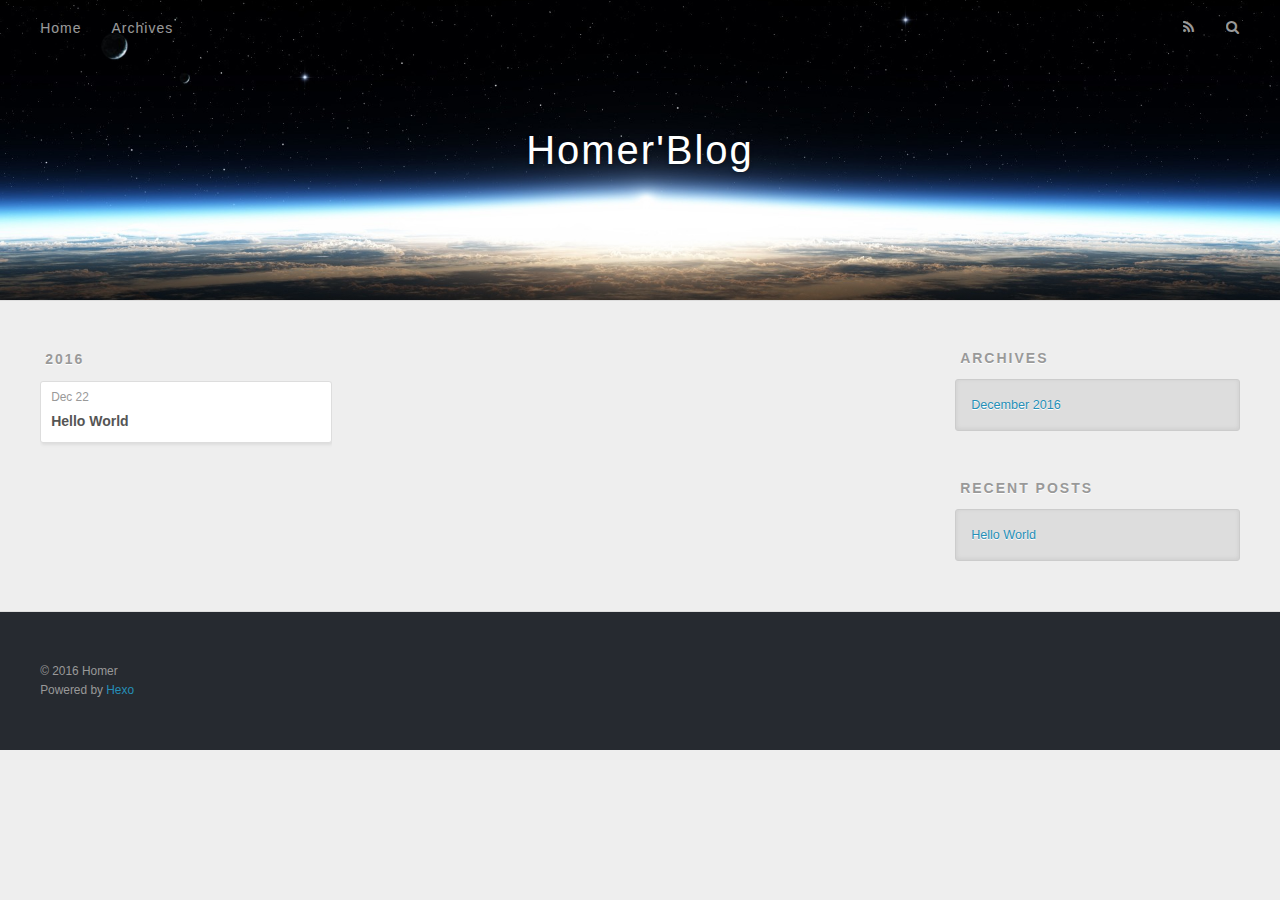
==== archives/index.html @ 0e6e320c "Site updated: 2016-12-22 16:47:36" ====
<!DOCTYPE html>
<html>
<head>
  <meta charset="utf-8">
  
  <title>Archives | Homer&#39;Blog</title>
  <meta name="viewport" content="width=device-width, initial-scale=1, maximum-scale=1">
  <meta property="og:type" content="website">
<meta property="og:title" content="Homer'Blog">
<meta property="og:url" content="http://yoursite.com/archives/index.html">
<meta property="og:site_name" content="Homer'Blog">
<meta name="twitter:card" content="summary">
<meta name="twitter:title" content="Homer'Blog">
  
    <link rel="alternate" href="/atom.xml" title="Homer&#39;Blog" type="application/atom+xml">
  
  
    <link rel="icon" href="/favicon.png">
  
  
    <link href="//fonts.googleapis.com/css?family=Source+Code+Pro" rel="stylesheet" type="text/css">
  
  <link rel="stylesheet" href="/css/style.css">
  

</head>

<body>
  <div id="container">
    <div id="wrap">
      <header id="header">
  <div id="banner"></div>
  <div id="header-outer" class="outer">
    <div id="header-title" class="inner">
      <h1 id="logo-wrap">
        <a href="/" id="logo">Homer&#39;Blog</a>
      </h1>
      
    </div>
    <div id="header-inner" class="inner">
      <nav id="main-nav">
        <a id="main-nav-toggle" class="nav-icon"></a>
        
          <a class="main-nav-link" href="/">Home</a>
        
          <a class="main-nav-link" href="/archives">Archives</a>
        
      </nav>
      <nav id="sub-nav">
        
          <a id="nav-rss-link" class="nav-icon" href="/atom.xml" title="RSS Feed"></a>
        
        <a id="nav-search-btn" class="nav-icon" title="Search"></a>
      </nav>
      <div id="search-form-wrap">
        <form action="//google.com/search" method="get" accept-charset="UTF-8" class="search-form"><input type="search" name="q" results="0" class="search-form-input" placeholder="Search"><button type="submit" class="search-form-submit">&#xF002;</button><input type="hidden" name="sitesearch" value="http://yoursite.com"></form>
      </div>
    </div>
  </div>
</header>
      <div class="outer">
        <section id="main">
  
  
    
    
      
      
      <section class="archives-wrap">
        <div class="archive-year-wrap">
          <a href="/archives/2016" class="archive-year">2016</a>
        </div>
        <div class="archives">
    
    <article class="archive-article archive-type-post">
  <div class="archive-article-inner">
    <header class="archive-article-header">
      <a href="/2016/12/22/hello-world/" class="archive-article-date">
  <time datetime="2016-12-22T08:40:36.064Z" itemprop="datePublished">Dec 22</time>
</a>
      
  
    <h1 itemprop="name">
      <a class="archive-article-title" href="/2016/12/22/hello-world/">Hello World</a>
    </h1>
  

    </header>
  </div>
</article>
  
  
    </div></section>
  

</section>
        
          <aside id="sidebar">
  
    

  
    

  
    
  
    
  <div class="widget-wrap">
    <h3 class="widget-title">Archives</h3>
    <div class="widget">
      <ul class="archive-list"><li class="archive-list-item"><a class="archive-list-link" href="/archives/2016/12/">December 2016</a></li></ul>
    </div>
  </div>


  
    
  <div class="widget-wrap">
    <h3 class="widget-title">Recent Posts</h3>
    <div class="widget">
      <ul>
        
          <li>
            <a href="/2016/12/22/hello-world/">Hello World</a>
          </li>
        
      </ul>
    </div>
  </div>

  
</aside>
        
      </div>
      <footer id="footer">
  
  <div class="outer">
    <div id="footer-info" class="inner">
      &copy; 2016 Homer<br>
      Powered by <a href="http://hexo.io/" target="_blank">Hexo</a>
    </div>
  </div>
</footer>
    </div>
    <nav id="mobile-nav">
  
    <a href="/" class="mobile-nav-link">Home</a>
  
    <a href="/archives" class="mobile-nav-link">Archives</a>
  
</nav>
    

<script src="//ajax.googleapis.com/ajax/libs/jquery/2.0.3/jquery.min.js"></script>


  <link rel="stylesheet" href="/fancybox/jquery.fancybox.css">
  <script src="/fancybox/jquery.fancybox.pack.js"></script>


<script src="/js/script.js"></script>

  </div>
</body>
</html>
---- css/style.css ----
body {
  width: 100%;
}
body:before,
body:after {
  content: "";
  display: table;
}
body:after {
  clear: both;
}
html,
body,
div,
span,
applet,
object,
iframe,
h1,
h2,
h3,
h4,
h5,
h6,
p,
blockquote,
pre,
a,
abbr,
acronym,
address,
big,
cite,
code,
del,
dfn,
em,
img,
ins,
kbd,
q,
s,
samp,
small,
strike,
strong,
sub,
sup,
tt,
var,
dl,
dt,
dd,
ol,
ul,
li,
fieldset,
form,
label,
legend,
table,
caption,
tbody,
tfoot,
thead,
tr,
th,
td {
  margin: 0;
  padding: 0;
  border: 0;
  outline: 0;
  font-weight: inherit;
  font-style: inherit;
  font-family: inherit;
  font-size: 100%;
  vertical-align: baseline;
}
body {
  line-height: 1;
  color: #000;
  background: #fff;
}
ol,
ul {
  list-style: none;
}
table {
  border-collapse: separate;
  border-spacing: 0;
  vertical-align: middle;
}
caption,
th,
td {
  text-align: left;
  font-weight: normal;
  vertical-align: middle;
}
a img {
  border: none;
}
input,
button {
  margin: 0;
  padding: 0;
}
input::-moz-focus-inner,
button::-moz-focus-inner {
  border: 0;
  padding: 0;
}
@font-face {
  font-family: FontAwesome;
  font-style: normal;
  font-weight: normal;
  src: url("fonts/fontawesome-webfont.eot?v=#4.0.3");
  src: url("fonts/fontawesome-webfont.eot?#iefix&v=#4.0.3") format("embedded-opentype"), url("fonts/fontawesome-webfont.woff?v=#4.0.3") format("woff"), url("fonts/fontawesome-webfont.ttf?v=#4.0.3") format("truetype"), url("fonts/fontawesome-webfont.svg#fontawesomeregular?v=#4.0.3") format("svg");
}
html,
body,
#container {
  height: 100%;
}
body {
  background: #eee;
  font: 14px "Helvetica Neue", Helvetica, Arial, sans-serif;
  -webkit-text-size-adjust: 100%;
}
.outer {
  max-width: 1220px;
  margin: 0 auto;
  padding: 0 20px;
}
.outer:before,
.outer:after {
  content: "";
  display: table;
}
.outer:after {
  clear: both;
}
.inner {
  display: inline;
  float: left;
  width: 98.33333333333333%;
  margin: 0 0.833333333333333%;
}
.left,
.alignleft {
  float: left;
}
.right,
.alignright {
  float: right;
}
.clear {
  clear: both;
}
#container {
  position: relative;
}
.mobile-nav-on {
  overflow: hidden;
}
#wrap {
  height: 100%;
  width: 100%;
  position: absolute;
  top: 0;
  left: 0;
  -webkit-transition: 0.2s ease-out;
  -moz-transition: 0.2s ease-out;
  -ms-transition: 0.2s ease-out;
  transition: 0.2s ease-out;
  z-index: 1;
  background: #eee;
}
.mobile-nav-on #wrap {
  left: 280px;
}
@media screen and (min-width: 768px) {
  #main {
    display: inline;
    float: left;
    width: 73.33333333333333%;
    margin: 0 0.833333333333333%;
  }
}
.article-date,
.article-category-link,
.archive-year,
.widget-title {
  text-decoration: none;
  text-transform: uppercase;
  letter-spacing: 2px;
  color: #999;
  margin-bottom: 1em;
  margin-left: 5px;
  line-height: 1em;
  text-shadow: 0 1px #fff;
  font-weight: bold;
}
.article-inner,
.archive-article-inner {
  background: #fff;
  -webkit-box-shadow: 1px 2px 3px #ddd;
  box-shadow: 1px 2px 3px #ddd;
  border: 1px solid #ddd;
  border-radius: 3px;
}
.article-entry h1,
.widget h1 {
  font-size: 2em;
}
.article-entry h2,
.widget h2 {
  font-size: 1.5em;
}
.article-entry h3,
.widget h3 {
  font-size: 1.3em;
}
.article-entry h4,
.widget h4 {
  font-size: 1.2em;
}
.article-entry h5,
.widget h5 {
  font-size: 1em;
}
.article-entry h6,
.widget h6 {
  font-size: 1em;
  color: #999;
}
.article-entry hr,
.widget hr {
  border: 1px dashed #ddd;
}
.article-entry strong,
.widget strong {
  font-weight: bold;
}
.article-entry em,
.widget em,
.article-entry cite,
.widget cite {
  font-style: italic;
}
.article-entry sup,
.widget sup,
.article-entry sub,
.widget sub {
  font-size: 0.75em;
  line-height: 0;
  position: relative;
  vertical-align: baseline;
}
.article-entry sup,
.widget sup {
  top: -0.5em;
}
.article-entry sub,
.widget sub {
  bottom: -0.2em;
}
.article-entry small,
.widget small {
  font-size: 0.85em;
}
.article-entry acronym,
.widget acronym,
.article-entry abbr,
.widget abbr {
  border-bottom: 1px dotted;
}
.article-entry ul,
.widget ul,
.article-entry ol,
.widget ol,
.article-entry dl,
.widget dl {
  margin: 0 20px;
  line-height: 1.6em;
}
.article-entry ul ul,
.widget ul ul,
.article-entry ol ul,
.widget ol ul,
.article-entry ul ol,
.widget ul ol,
.article-entry ol ol,
.widget ol ol {
  margin-top: 0;
  margin-bottom: 0;
}
.article-entry ul,
.widget ul {
  list-style: disc;
}
.article-entry ol,
.widget ol {
  list-style: decimal;
}
.article-entry dt,
.widget dt {
  font-weight: bold;
}
#header {
  height: 300px;
  position: relative;
  border-bottom: 1px solid #ddd;
}
#header:before,
#header:after {
  content: "";
  position: absolute;
  left: 0;
  right: 0;
  height: 40px;
}
#header:before {
  top: 0;
  background: -webkit-linear-gradient(rgba(0,0,0,0.2), transparent);
  background: -moz-linear-gradient(rgba(0,0,0,0.2), transparent);
  background: -ms-linear-gradient(rgba(0,0,0,0.2), transparent);
  background: linear-gradient(rgba(0,0,0,0.2), transparent);
}
#header:after {
  bottom: 0;
  background: -webkit-linear-gradient(transparent, rgba(0,0,0,0.2));
  background: -moz-linear-gradient(transparent, rgba(0,0,0,0.2));
  background: -ms-linear-gradient(transparent, rgba(0,0,0,0.2));
  background: linear-gradient(transparent, rgba(0,0,0,0.2));
}
#header-outer {
  height: 100%;
  position: relative;
}
#header-inner {
  position: relative;
  overflow: hidden;
}
#banner {
  position: absolute;
  top: 0;
  left: 0;
  width: 100%;
  height: 100%;
  background: url("images/banner.jpg") center #000;
  -webkit-background-size: cover;
  -moz-background-size: cover;
  background-size: cover;
  z-index: -1;
}
#header-title {
  text-align: center;
  height: 40px;
  position: absolute;
  top: 50%;
  left: 0;
  margin-top: -20px;
}
#logo,
#subtitle {
  text-decoration: none;
  color: #fff;
  font-weight: 300;
  text-shadow: 0 1px 4px rgba(0,0,0,0.3);
}
#logo {
  font-size: 40px;
  line-height: 40px;
  letter-spacing: 2px;
}
#subtitle {
  font-size: 16px;
  line-height: 16px;
  letter-spacing: 1px;
}
#subtitle-wrap {
  margin-top: 16px;
}
#main-nav {
  float: left;
  margin-left: -15px;
}
.nav-icon,
.main-nav-link {
  float: left;
  color: #fff;
  opacity: 0.6;
  text-decoration: none;
  text-shadow: 0 1px rgba(0,0,0,0.2);
  -webkit-transition: opacity 0.2s;
  -moz-transition: opacity 0.2s;
  -ms-transition: opacity 0.2s;
  transition: opacity 0.2s;
  display: block;
  padding: 20px 15px;
}
.nav-icon:hover,
.main-nav-link:hover {
  opacity: 1;
}
.nav-icon {
  font-family: FontAwesome;
  text-align: center;
  font-size: 14px;
  width: 14px;
  height: 14px;
  padding: 20px 15px;
  position: relative;
  cursor: pointer;
}
.main-nav-link {
  font-weight: 300;
  letter-spacing: 1px;
}
@media screen and (max-width: 479px) {
  .main-nav-link {
    display: none;
  }
}
#main-nav-toggle {
  display: none;
}
#main-nav-toggle:before {
  content: "\f0c9";
}
@media screen and (max-width: 479px) {
  #main-nav-toggle {
    display: block;
  }
}
#sub-nav {
  float: right;
  margin-right: -15px;
}
#nav-rss-link:before {
  content: "\f09e";
}
#nav-search-btn:before {
  content: "\f002";
}
#search-form-wrap {
  position: absolute;
  top: 15px;
  width: 150px;
  height: 30px;
  right: -150px;
  opacity: 0;
  -webkit-transition: 0.2s ease-out;
  -moz-transition: 0.2s ease-out;
  -ms-transition: 0.2s ease-out;
  transition: 0.2s ease-out;
}
#search-form-wrap.on {
  opacity: 1;
  right: 0;
}
@media screen and (max-width: 479px) {
  #search-form-wrap {
    width: 100%;
    right: -100%;
  }
}
.search-form {
  position: absolute;
  top: 0;
  left: 0;
  right: 0;
  background: #fff;
  padding: 5px 15px;
  border-radius: 15px;
  -webkit-box-shadow: 0 0 10px rgba(0,0,0,0.3);
  box-shadow: 0 0 10px rgba(0,0,0,0.3);
}
.search-form-input {
  border: none;
  background: none;
  color: #555;
  width: 100%;
  font: 13px "Helvetica Neue", Helvetica, Arial, sans-serif;
  outline: none;
}
.search-form-input::-webkit-search-results-decoration,
.search-form-input::-webkit-search-cancel-button {
  -webkit-appearance: none;
}
.search-form-submit {
  position: absolute;
  top: 50%;
  right: 10px;
  margin-top: -7px;
  font: 13px FontAwesome;
  border: none;
  background: none;
  color: #bbb;
  cursor: pointer;
}
.search-form-submit:hover,
.search-form-submit:focus {
  color: #777;
}
.article {
  margin: 50px 0;
}
.article-inner {
  overflow: hidden;
}
.article-meta:before,
.article-meta:after {
  content: "";
  display: table;
}
.article-meta:after {
  clear: both;
}
.article-date {
  float: left;
}
.article-category {
  float: left;
  line-height: 1em;
  color: #ccc;
  text-shadow: 0 1px #fff;
  margin-left: 8px;
}
.article-category:before {
  content: "\2022";
}
.article-category-link {
  margin: 0 12px 1em;
}
.article-header {
  padding: 20px 20px 0;
}
.article-title {
  text-decoration: none;
  font-size: 2em;
  font-weight: bold;
  color: #555;
  line-height: 1.1em;
  -webkit-transition: color 0.2s;
  -moz-transition: color 0.2s;
  -ms-transition: color 0.2s;
  transition: color 0.2s;
}
a.article-title:hover {
  color: #258fb8;
}
.article-entry {
  color: #555;
  padding: 0 20px;
}
.article-entry:before,
.article-entry:after {
  content: "";
  display: table;
}
.article-entry:after {
  clear: both;
}
.article-entry p,
.article-entry table {
  line-height: 1.6em;
  margin: 1.6em 0;
}
.article-entry h1,
.article-entry h2,
.article-entry h3,
.article-entry h4,
.article-entry h5,
.article-entry h6 {
  font-weight: bold;
}
.article-entry h1,
.article-entry h2,
.article-entry h3,
.article-entry h4,
.article-entry h5,
.article-entry h6 {
  line-height: 1.1em;
  margin: 1.1em 0;
}
.article-entry a {
  color: #258fb8;
  text-decoration: none;
}
.article-entry a:hover {
  text-decoration: underline;
}
.article-entry ul,
.article-entry ol,
.article-entry dl {
  margin-top: 1.6em;
  margin-bottom: 1.6em;
}
.article-entry img,
.article-entry video {
  max-width: 100%;
  height: auto;
  display: block;
  margin: auto;
}
.article-entry iframe {
  border: none;
}
.article-entry table {
  width: 100%;
  border-collapse: collapse;
  border-spacing: 0;
}
.article-entry th {
  font-weight: bold;
  border-bottom: 3px solid #ddd;
  padding-bottom: 0.5em;
}
.article-entry td {
  border-bottom: 1px solid #ddd;
  padding: 10px 0;
}
.article-entry blockquote {
  font-family: Georgia, "Times New Roman", serif;
  font-size: 1.4em;
  margin: 1.6em 20px;
  text-align: center;
}
.article-entry blockquote footer {
  font-size: 14px;
  margin: 1.6em 0;
  font-family: "Helvetica Neue", Helvetica, Arial, sans-serif;
}
.article-entry blockquote footer cite:before {
  content: "—";
  padding: 0 0.5em;
}
.article-entry .pullquote {
  text-align: left;
  width: 45%;
  margin: 0;
}
.article-entry .pullquote.left {
  margin-left: 0.5em;
  margin-right: 1em;
}
.article-entry .pullquote.right {
  margin-right: 0.5em;
  margin-left: 1em;
}
.article-entry .caption {
  color: #999;
  display: block;
  font-size: 0.9em;
  margin-top: 0.5em;
  position: relative;
  text-align: center;
}
.article-entry .video-container {
  position: relative;
  padding-top: 56.25%;
  height: 0;
  overflow: hidden;
}
.article-entry .video-container iframe,
.article-entry .video-container object,
.article-entry .video-container embed {
  position: absolute;
  top: 0;
  left: 0;
  width: 100%;
  height: 100%;
  margin-top: 0;
}
.article-more-link a {
  display: inline-block;
  line-height: 1em;
  padding: 6px 15px;
  border-radius: 15px;
  background: #eee;
  color: #999;
  text-shadow: 0 1px #fff;
  text-decoration: none;
}
.article-more-link a:hover {
  background: #258fb8;
  color: #fff;
  text-decoration: none;
  text-shadow: 0 1px #1e7293;
}
.article-footer {
  font-size: 0.85em;
  line-height: 1.6em;
  border-top: 1px solid #ddd;
  padding-top: 1.6em;
  margin: 0 20px 20px;
}
.article-footer:before,
.article-footer:after {
  content: "";
  display: table;
}
.article-footer:after {
  clear: both;
}
.article-footer a {
  color: #999;
  text-decoration: none;
}
.article-footer a:hover {
  color: #555;
}
.article-tag-list-item {
  float: left;
  margin-right: 10px;
}
.article-tag-list-link:before {
  content: "#";
}
.article-comment-link {
  float: right;
}
.article-comment-link:before {
  content: "\f075";
  font-family: FontAwesome;
  padding-right: 8px;
}
.article-share-link {
  cursor: pointer;
  float: right;
  margin-left: 20px;
}
.article-share-link:before {
  content: "\f064";
  font-family: FontAwesome;
  padding-right: 6px;
}
#article-nav {
  position: relative;
}
#article-nav:before,
#article-nav:after {
  content: "";
  display: table;
}
#article-nav:after {
  clear: both;
}
@media screen and (min-width: 768px) {
  #article-nav {
    margin: 50px 0;
  }
  #article-nav:before {
    width: 8px;
    height: 8px;
    position: absolute;
    top: 50%;
    left: 50%;
    margin-top: -4px;
    margin-left: -4px;
    content: "";
    border-radius: 50%;
    background: #ddd;
    -webkit-box-shadow: 0 1px 2px #fff;
    box-shadow: 0 1px 2px #fff;
  }
}
.article-nav-link-wrap {
  text-decoration: none;
  text-shadow: 0 1px #fff;
  color: #999;
  -webkit-box-sizing: border-box;
  -moz-box-sizing: border-box;
  box-sizing: border-box;
  margin-top: 50px;
  text-align: center;
  display: block;
}
.article-nav-link-wrap:hover {
  color: #555;
}
@media screen and (min-width: 768px) {
  .article-nav-link-wrap {
    width: 50%;
    margin-top: 0;
  }
}
@media screen and (min-width: 768px) {
  #article-nav-newer {
    float: left;
    text-align: right;
    padding-right: 20px;
  }
}
@media screen and (min-width: 768px) {
  #article-nav-older {
    float: right;
    text-align: left;
    padding-left: 20px;
  }
}
.article-nav-caption {
  text-transform: uppercase;
  letter-spacing: 2px;
  color: #ddd;
  line-height: 1em;
  font-weight: bold;
}
#article-nav-newer .article-nav-caption {
  margin-right: -2px;
}
.article-nav-title {
  font-size: 0.85em;
  line-height: 1.6em;
  margin-top: 0.5em;
}
.article-share-box {
  position: absolute;
  display: none;
  background: #fff;
  -webkit-box-shadow: 1px 2px 10px rgba(0,0,0,0.2);
  box-shadow: 1px 2px 10px rgba(0,0,0,0.2);
  border-radius: 3px;
  margin-left: -145px;
  overflow: hidden;
  z-index: 1;
}
.article-share-box.on {
  display: block;
}
.article-share-input {
  width: 100%;
  background: none;
  -webkit-box-sizing: border-box;
  -moz-box-sizing: border-box;
  box-sizing: border-box;
  font: 14px "Helvetica Neue", Helvetica, Arial, sans-serif;
  padding: 0 15px;
  color: #555;
  outline: none;
  border: 1px solid #ddd;
  border-radius: 3px 3px 0 0;
  height: 36px;
  line-height: 36px;
}
.article-share-links {
  background: #eee;
}
.article-share-links:before,
.article-share-links:after {
  content: "";
  display: table;
}
.article-share-links:after {
  clear: both;
}
.article-share-twitter,
.article-share-facebook,
.article-share-pinterest,
.article-share-google {
  width: 50px;
  height: 36px;
  display: block;
  float: left;
  position: relative;
  color: #999;
  text-shadow: 0 1px #fff;
}
.article-share-twitter:before,
.article-share-facebook:before,
.article-share-pinterest:before,
.article-share-google:before {
  font-size: 20px;
  font-family: FontAwesome;
  width: 20px;
  height: 20px;
  position: absolute;
  top: 50%;
  left: 50%;
  margin-top: -10px;
  margin-left: -10px;
  text-align: center;
}
.article-share-twitter:hover,
.article-share-facebook:hover,
.article-share-pinterest:hover,
.article-share-google:hover {
  color: #fff;
}
.article-share-twitter:before {
  content: "\f099";
}
.article-share-twitter:hover {
  background: #00aced;
  text-shadow: 0 1px #008abe;
}
.article-share-facebook:before {
  content: "\f09a";
}
.article-share-facebook:hover {
  background: #3b5998;
  text-shadow: 0 1px #2f477a;
}
.article-share-pinterest:before {
  content: "\f0d2";
}
.article-share-pinterest:hover {
  background: #cb2027;
  text-shadow: 0 1px #a21a1f;
}
.article-share-google:before {
  content: "\f0d5";
}
.article-share-google:hover {
  background: #dd4b39;
  text-shadow: 0 1px #be3221;
}
.article-gallery {
  background: #000;
  position: relative;
}
.article-gallery-photos {
  position: relative;
  overflow: hidden;
}
.article-gallery-img {
  display: none;
  max-width: 100%;
}
.article-gallery-img:first-child {
  display: block;
}
.article-gallery-img.loaded {
  position: absolute;
  display: block;
}
.article-gallery-img img {
  display: block;
  max-width: 100%;
  margin: 0 auto;
}
#comments {
  background: #fff;
  -webkit-box-shadow: 1px 2px 3px #ddd;
  box-shadow: 1px 2px 3px #ddd;
  padding: 20px;
  border: 1px solid #ddd;
  border-radius: 3px;
  margin: 50px 0;
}
#comments a {
  color: #258fb8;
}
.archives-wrap {
  margin: 50px 0;
}
.archives:before,
.archives:after {
  content: "";
  display: table;
}
.archives:after {
  clear: both;
}
.archive-year-wrap {
  margin-bottom: 1em;
}
.archives {
  -webkit-column-gap: 10px;
  -moz-column-gap: 10px;
  column-gap: 10px;
}
@media screen and (min-width: 480px) and (max-width: 767px) {
  .archives {
    -webkit-column-count: 2;
    -moz-column-count: 2;
    column-count: 2;
  }
}
@media screen and (min-width: 768px) {
  .archives {
    -webkit-column-count: 3;
    -moz-column-count: 3;
    column-count: 3;
  }
}
.archive-article {
  -webkit-column-break-inside: avoid;
  page-break-inside: avoid;
  overflow: hidden;
  break-inside: avoid-column;
}
.archive-article-inner {
  padding: 10px;
  margin-bottom: 15px;
}
.archive-article-title {
  text-decoration: none;
  font-weight: bold;
  color: #555;
  -webkit-transition: color 0.2s;
  -moz-transition: color 0.2s;
  -ms-transition: color 0.2s;
  transition: color 0.2s;
  line-height: 1.6em;
}
.archive-article-title:hover {
  color: #258fb8;
}
.archive-article-footer {
  margin-top: 1em;
}
.archive-article-date {
  color: #999;
  text-decoration: none;
  font-size: 0.85em;
  line-height: 1em;
  margin-bottom: 0.5em;
  display: block;
}
#page-nav {
  margin: 50px auto;
  background: #fff;
  -webkit-box-shadow: 1px 2px 3px #ddd;
  box-shadow: 1px 2px 3px #ddd;
  border: 1px solid #ddd;
  border-radius: 3px;
  text-align: center;
  color: #999;
  overflow: hidden;
}
#page-nav:before,
#page-nav:after {
  content: "";
  display: table;
}
#page-nav:after {
  clear: both;
}
#page-nav a,
#page-nav span {
  padding: 10px 20px;
  line-height: 1;
  height: 2ex;
}
#page-nav a {
  color: #999;
  text-decoration: none;
}
#page-nav a:hover {
  background: #999;
  color: #fff;
}
#page-nav .prev {
  float: left;
}
#page-nav .next {
  float: right;
}
#page-nav .page-number {
  display: inline-block;
}
@media screen and (max-width: 479px) {
  #page-nav .page-number {
    display: none;
  }
}
#page-nav .current {
  color: #555;
  font-weight: bold;
}
#page-nav .space {
  color: #ddd;
}
#footer {
  background: #262a30;
  padding: 50px 0;
  border-top: 1px solid #ddd;
  color: #999;
}
#footer a {
  color: #258fb8;
  text-decoration: none;
}
#footer a:hover {
  text-decoration: underline;
}
#footer-info {
  line-height: 1.6em;
  font-size: 0.85em;
}
.article-entry pre,
.article-entry .highlight {
  background: #2d2d2d;
  margin: 0 -20px;
  padding: 15px 20px;
  border-style: solid;
  border-color: #ddd;
  border-width: 1px 0;
  overflow: auto;
  color: #ccc;
  line-height: 22.400000000000002px;
}
.article-entry .highlight .gutter pre,
.article-entry .gist .gist-file .gist-data .line-numbers {
  color: #666;
  font-size: 0.85em;
}
.article-entry pre,
.article-entry code {
  font-family: "Source Code Pro", Consolas, Monaco, Menlo, Consolas, monospace;
}
.article-entry code {
  background: #eee;
  text-shadow: 0 1px #fff;
  padding: 0 0.3em;
}
.article-entry pre code {
  background: none;
  text-shadow: none;
  padding: 0;
}
.article-entry .highlight pre {
  border: none;
  margin: 0;
  padding: 0;
}
.article-entry .highlight table {
  margin: 0;
  width: auto;
}
.article-entry .highlight td {
  border: none;
  padding: 0;
}
.article-entry .highlight figcaption {
  font-size: 0.85em;
  color: #999;
  line-height: 1em;
  margin-bottom: 1em;
}
.article-entry .highlight figcaption:before,
.article-entry .highlight figcaption:after {
  content: "";
  display: table;
}
.article-entry .highlight figcaption:after {
  clear: both;
}
.article-entry .highlight figcaption a {
  float: right;
}
.article-entry .highlight .gutter pre {
  text-align: right;
  padding-right: 20px;
}
.article-entry .highlight .line {
  height: 22.400000000000002px;
}
.article-entry .highlight .line.marked {
  background: #515151;
}
.article-entry .gist {
  margin: 0 -20px;
  border-style: solid;
  border-color: #ddd;
  border-width: 1px 0;
  background: #2d2d2d;
  padding: 15px 20px 15px 0;
}
.article-entry .gist .gist-file {
  border: none;
  font-family: "Source Code Pro", Consolas, Monaco, Menlo, Consolas, monospace;
  margin: 0;
}
.article-entry .gist .gist-file .gist-data {
  background: none;
  border: none;
}
.article-entry .gist .gist-file .gist-data .line-numbers {
  background: none;
  border: none;
  padding: 0 20px 0 0;
}
.article-entry .gist .gist-file .gist-data .line-data {
  padding: 0 !important;
}
.article-entry .gist .gist-file .highlight {
  margin: 0;
  padding: 0;
  border: none;
}
.article-entry .gist .gist-file .gist-meta {
  background: #2d2d2d;
  color: #999;
  font: 0.85em "Helvetica Neue", Helvetica, Arial, sans-serif;
  text-shadow: 0 0;
  padding: 0;
  margin-top: 1em;
  margin-left: 20px;
}
.article-entry .gist .gist-file .gist-meta a {
  color: #258fb8;
  font-weight: normal;
}
.article-entry .gist .gist-file .gist-meta a:hover {
  text-decoration: underline;
}
pre .comment,
pre .title {
  color: #999;
}
pre .variable,
pre .attribute,
pre .tag,
pre .regexp,
pre .ruby .constant,
pre .xml .tag .title,
pre .xml .pi,
pre .xml .doctype,
pre .html .doctype,
pre .css .id,
pre .css .class,
pre .css .pseudo {
  color: #f2777a;
}
pre .number,
pre .preprocessor,
pre .built_in,
pre .literal,
pre .params,
pre .constant {
  color: #f99157;
}
pre .class,
pre .ruby .class .title,
pre .css .rules .attribute {
  color: #9c9;
}
pre .string,
pre .value,
pre .inheritance,
pre .header,
pre .ruby .symbol,
pre .xml .cdata {
  color: #9c9;
}
pre .css .hexcolor {
  color: #6cc;
}
pre .function,
pre .python .decorator,
pre .python .title,
pre .ruby .function .title,
pre .ruby .title .keyword,
pre .perl .sub,
pre .javascript .title,
pre .coffeescript .title {
  color: #69c;
}
pre .keyword,
pre .javascript .function {
  color: #c9c;
}
@media screen and (max-width: 479px) {
  #mobile-nav {
    position: absolute;
    top: 0;
    left: 0;
    width: 280px;
    height: 100%;
    background: #191919;
    border-right: 1px solid #fff;
  }
}
@media screen and (max-width: 479px) {
  .mobile-nav-link {
    display: block;
    color: #999;
    text-decoration: none;
    padding: 15px 20px;
    font-weight: bold;
  }
  .mobile-nav-link:hover {
    color: #fff;
  }
}
@media screen and (min-width: 768px) {
  #sidebar {
    display: inline;
    float: left;
    width: 23.333333333333332%;
    margin: 0 0.833333333333333%;
  }
}
.widget-wrap {
  margin: 50px 0;
}
.widget {
  color: #777;
  text-shadow: 0 1px #fff;
  background: #ddd;
  -webkit-box-shadow: 0 -1px 4px #ccc inset;
  box-shadow: 0 -1px 4px #ccc inset;
  border: 1px solid #ccc;
  padding: 15px;
  border-radius: 3px;
}
.widget a {
  color: #258fb8;
  text-decoration: none;
}
.widget a:hover {
  text-decoration: underline;
}
.widget ul ul,
.widget ol ul,
.widget dl ul,
.widget ul ol,
.widget ol ol,
.widget dl ol,
.widget ul dl,
.widget ol dl,
.widget dl dl {
  margin-left: 15px;
  list-style: disc;
}
.widget {
  line-height: 1.6em;
  word-wrap: break-word;
  font-size: 0.9em;
}
.widget ul,
.widget ol {
  list-style: none;
  margin: 0;
}
.widget ul ul,
.widget ol ul,
.widget ul ol,
.widget ol ol {
  margin: 0 20px;
}
.widget ul ul,
.widget ol ul {
  list-style: disc;
}
.widget ul ol,
.widget ol ol {
  list-style: decimal;
}
.category-list-count,
.tag-list-count,
.archive-list-count {
  padding-left: 5px;
  color: #999;
  font-size: 0.85em;
}
.category-list-count:before,
.tag-list-count:before,
.archive-list-count:before {
  content: "(";
}
.category-list-count:after,
.tag-list-count:after,
.archive-list-count:after {
  content: ")";
}
.tagcloud a {
  margin-right: 5px;
  display: inline-block;
}
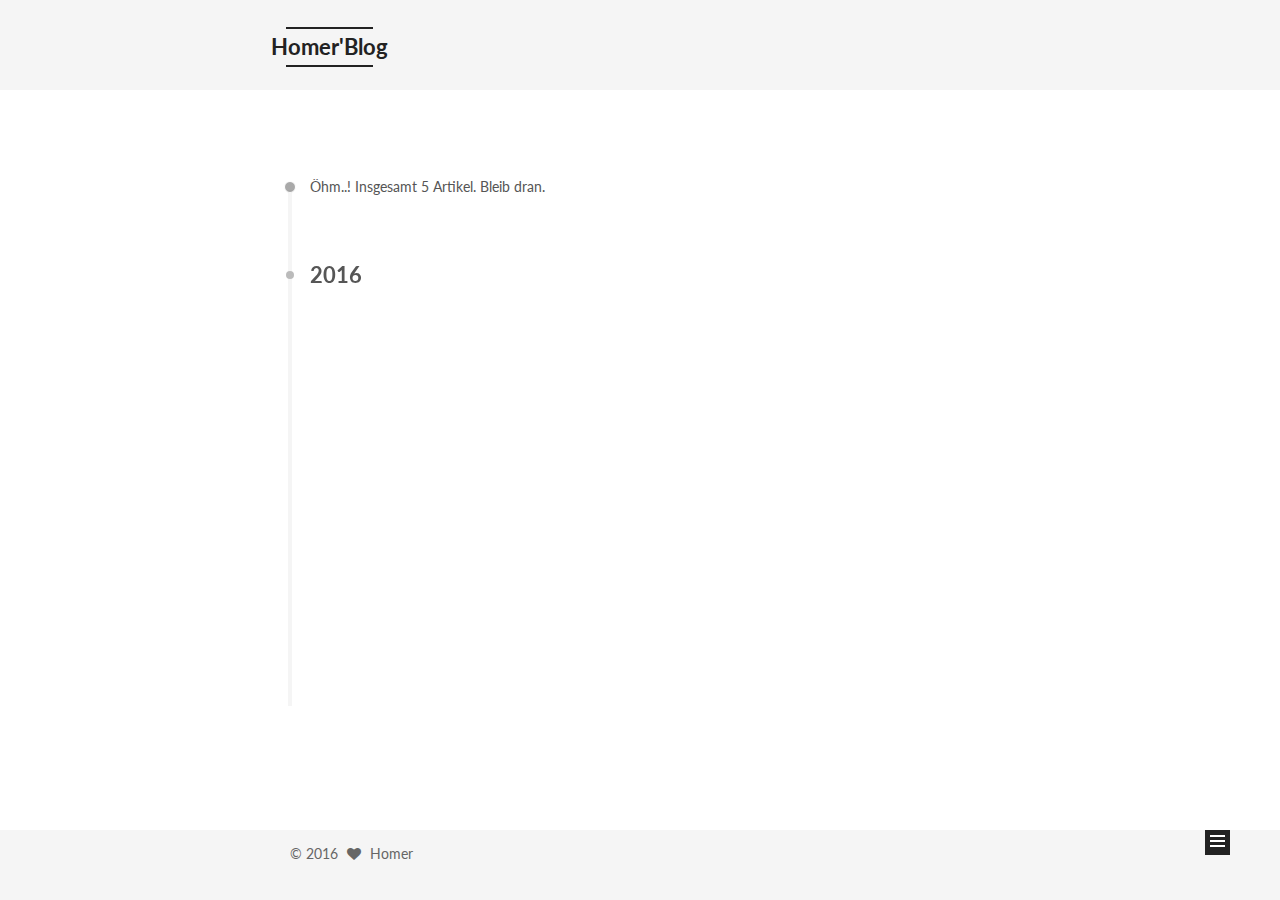
==== commit c7d409fe: "Site updated: 2016-12-22 16:49:32" ====
--- a/archives/index.html
+++ b/archives/index.html
@@ -1,166 +1,655 @@
-<!DOCTYPE html>
-<html>
+<!doctype html>
+
+
+
+  
+
+
+<html class="theme-next mist use-motion" lang="">
 <head>
-  <meta charset="utf-8">
-  
-  <title>Archives | Homer&#39;Blog</title>
-  <meta name="viewport" content="width=device-width, initial-scale=1, maximum-scale=1">
-  <meta property="og:type" content="website">
+  <meta charset="UTF-8"/>
+<meta http-equiv="X-UA-Compatible" content="IE=edge" />
+<meta name="viewport" content="width=device-width, initial-scale=1, maximum-scale=1"/>
+
+
+
+<meta http-equiv="Cache-Control" content="no-transform" />
+<meta http-equiv="Cache-Control" content="no-siteapp" />
+
+
+
+
+
+
+
+
+
+
+
+
+  
+  
+  <link href="/lib/fancybox/source/jquery.fancybox.css?v=2.1.5" rel="stylesheet" type="text/css" />
+
+
+
+
+  
+  
+  
+  
+
+  
+    
+    
+  
+
+  
+
+  
+
+  
+
+  
+
+  
+    
+    
+    <link href="//fonts.googleapis.com/css?family=Lato:300,300italic,400,400italic,700,700italic&subset=latin,latin-ext" rel="stylesheet" type="text/css">
+  
+
+
+
+
+
+
+<link href="/lib/font-awesome/css/font-awesome.min.css?v=4.6.2" rel="stylesheet" type="text/css" />
+
+<link href="/css/main.css?v=5.1.0" rel="stylesheet" type="text/css" />
+
+
+  <meta name="keywords" content="Hexo, NexT" />
+
+
+
+
+
+
+
+
+  <link rel="shortcut icon" type="image/x-icon" href="/favicon.ico?v=5.1.0" />
+
+
+
+
+
+
+<meta property="og:type" content="website">
 <meta property="og:title" content="Homer'Blog">
 <meta property="og:url" content="http://yoursite.com/archives/index.html">
 <meta property="og:site_name" content="Homer'Blog">
 <meta name="twitter:card" content="summary">
 <meta name="twitter:title" content="Homer'Blog">
-  
-    <link rel="alternate" href="/atom.xml" title="Homer&#39;Blog" type="application/atom+xml">
-  
-  
-    <link rel="icon" href="/favicon.png">
-  
-  
-    <link href="//fonts.googleapis.com/css?family=Source+Code+Pro" rel="stylesheet" type="text/css">
-  
-  <link rel="stylesheet" href="/css/style.css">
-  
-
+
+
+
+<script type="text/javascript" id="hexo.configurations">
+  var NexT = window.NexT || {};
+  var CONFIG = {
+    root: '/',
+    scheme: 'Mist',
+    sidebar: {"position":"left","display":"post"},
+    fancybox: true,
+    motion: true,
+    duoshuo: {
+      userId: '0',
+      author: 'Author'
+    },
+    algolia: {
+      applicationID: '',
+      apiKey: '',
+      indexName: '',
+      hits: {"per_page":10},
+      labels: {"input_placeholder":"Search for Posts","hits_empty":"We didn't find any results for the search: ${query}","hits_stats":"${hits} results found in ${time} ms"}
+    }
+  };
+</script>
+
+
+
+  <link rel="canonical" href="http://yoursite.com/archives/"/>
+
+
+
+
+
+  <title> Archiv | Homer'Blog </title>
 </head>
 
-<body>
-  <div id="container">
-    <div id="wrap">
-      <header id="header">
-  <div id="banner"></div>
-  <div id="header-outer" class="outer">
-    <div id="header-title" class="inner">
-      <h1 id="logo-wrap">
-        <a href="/" id="logo">Homer&#39;Blog</a>
+<body itemscope itemtype="http://schema.org/WebPage" lang="">
+
+  
+
+
+
+
+
+
+
+
+
+
+  
+  
+    
+  
+
+  <div class="container one-collumn sidebar-position-left  page-archive  ">
+    <div class="headband"></div>
+
+    <header id="header" class="header" itemscope itemtype="http://schema.org/WPHeader">
+      <div class="header-inner"><div class="site-meta ">
+  
+
+  <div class="custom-logo-site-title">
+    <a href="/"  class="brand" rel="start">
+      <span class="logo-line-before"><i></i></span>
+      <span class="site-title">Homer'Blog</span>
+      <span class="logo-line-after"><i></i></span>
+    </a>
+  </div>
+  <p class="site-subtitle"></p>
+</div>
+
+<div class="site-nav-toggle">
+  <button>
+    <span class="btn-bar"></span>
+    <span class="btn-bar"></span>
+    <span class="btn-bar"></span>
+  </button>
+</div>
+
+<nav class="site-nav">
+  
+
+  
+    <ul id="menu" class="menu">
+      
+        
+        <li class="menu-item menu-item-home">
+          <a href="/" rel="section">
+            
+              <i class="menu-item-icon fa fa-fw fa-home"></i> <br />
+            
+            Startseite
+          </a>
+        </li>
+      
+        
+        <li class="menu-item menu-item-archives">
+          <a href="/archives" rel="section">
+            
+              <i class="menu-item-icon fa fa-fw fa-archive"></i> <br />
+            
+            Archiv
+          </a>
+        </li>
+      
+        
+        <li class="menu-item menu-item-tags">
+          <a href="/tags" rel="section">
+            
+              <i class="menu-item-icon fa fa-fw fa-tags"></i> <br />
+            
+            Tags
+          </a>
+        </li>
+      
+
+      
+    </ul>
+  
+
+  
+</nav>
+
+
+
+ </div>
+    </header>
+
+    <main id="main" class="main">
+      <div class="main-inner">
+        <div class="content-wrap">
+          <div id="content" class="content">
+            
+
+  <section id="posts" class="posts-collapse">
+    <span class="archive-move-on"></span>
+
+    <span class="archive-page-counter">
+      
+      
+      
+        
+      
+      Öhm..! Insgesamt 5 Artikel. Bleib dran.
+    </span>
+
+    
+
+      
+      
+      
+
+      
+        
+        <div class="collection-title">
+          <h2 class="archive-year motion-element" id="archive-year-2016">2016</h2>
+        </div>
+      
+      
+
+      
+
+  <article class="post post-type-normal" itemscope itemtype="http://schema.org/Article">
+    <header class="post-header">
+
+      <h1 class="post-title">
+        
+            <a class="post-title-link" href="/2016/12/22/hello-world/" itemprop="url">
+              
+                <span itemprop="name">Hello World</span>
+              
+            </a>
+        
       </h1>
-      
-    </div>
-    <div id="header-inner" class="inner">
-      <nav id="main-nav">
-        <a id="main-nav-toggle" class="nav-icon"></a>
-        
-          <a class="main-nav-link" href="/">Home</a>
-        
-          <a class="main-nav-link" href="/archives">Archives</a>
-        
-      </nav>
-      <nav id="sub-nav">
-        
-          <a id="nav-rss-link" class="nav-icon" href="/atom.xml" title="RSS Feed"></a>
-        
-        <a id="nav-search-btn" class="nav-icon" title="Search"></a>
-      </nav>
-      <div id="search-form-wrap">
-        <form action="//google.com/search" method="get" accept-charset="UTF-8" class="search-form"><input type="search" name="q" results="0" class="search-form-input" placeholder="Search"><button type="submit" class="search-form-submit">&#xF002;</button><input type="hidden" name="sitesearch" value="http://yoursite.com"></form>
+
+      <div class="post-meta">
+        <time class="post-time" itemprop="dateCreated"
+              datetime="2016-12-22T16:33:29+08:00"
+              content="2016-12-22" >
+          12-22
+        </time>
       </div>
+
+    </header>
+  </article>
+
+
+
+    
+
+      
+      
+      
+
+      
+      
+
+      
+
+  <article class="post post-type-normal" itemscope itemtype="http://schema.org/Article">
+    <header class="post-header">
+
+      <h1 class="post-title">
+        
+            <a class="post-title-link" href="/2016/12/05/MySql数据类型/" itemprop="url">
+              
+                <span itemprop="name">MySQL数据类型</span>
+              
+            </a>
+        
+      </h1>
+
+      <div class="post-meta">
+        <time class="post-time" itemprop="dateCreated"
+              datetime="2016-12-05T17:12:04+08:00"
+              content="2016-12-05" >
+          12-05
+        </time>
+      </div>
+
+    </header>
+  </article>
+
+
+
+    
+
+      
+      
+      
+
+      
+      
+
+      
+
+  <article class="post post-type-normal" itemscope itemtype="http://schema.org/Article">
+    <header class="post-header">
+
+      <h1 class="post-title">
+        
+            <a class="post-title-link" href="/2016/12/05/MySql函数大全/" itemprop="url">
+              
+                <span itemprop="name">MySQL函数大全</span>
+              
+            </a>
+        
+      </h1>
+
+      <div class="post-meta">
+        <time class="post-time" itemprop="dateCreated"
+              datetime="2016-12-05T17:12:04+08:00"
+              content="2016-12-05" >
+          12-05
+        </time>
+      </div>
+
+    </header>
+  </article>
+
+
+
+    
+
+      
+      
+      
+
+      
+      
+
+      
+
+  <article class="post post-type-normal" itemscope itemtype="http://schema.org/Article">
+    <header class="post-header">
+
+      <h1 class="post-title">
+        
+            <a class="post-title-link" href="/2016/12/05/JVM系统属性/" itemprop="url">
+              
+                <span itemprop="name">JVM系统属性</span>
+              
+            </a>
+        
+      </h1>
+
+      <div class="post-meta">
+        <time class="post-time" itemprop="dateCreated"
+              datetime="2016-12-05T17:12:04+08:00"
+              content="2016-12-05" >
+          12-05
+        </time>
+      </div>
+
+    </header>
+  </article>
+
+
+
+    
+
+      
+      
+      
+
+      
+      
+
+      
+
+  <article class="post post-type-normal" itemscope itemtype="http://schema.org/Article">
+    <header class="post-header">
+
+      <h1 class="post-title">
+        
+            <a class="post-title-link" href="/2016/12/05/Velocity-中加载Vm的三种方式/" itemprop="url">
+              
+                <span itemprop="name">Velocity 中加载Vm的三种方式</span>
+              
+            </a>
+        
+      </h1>
+
+      <div class="post-meta">
+        <time class="post-time" itemprop="dateCreated"
+              datetime="2016-12-05T17:12:04+08:00"
+              content="2016-12-05" >
+          12-05
+        </time>
+      </div>
+
+    </header>
+  </article>
+
+
+
+    
+
+  </section>
+
+  
+
+
+
+          </div>
+          
+
+
+          
+
+        </div>
+        
+          
+  
+  <div class="sidebar-toggle">
+    <div class="sidebar-toggle-line-wrap">
+      <span class="sidebar-toggle-line sidebar-toggle-line-first"></span>
+      <span class="sidebar-toggle-line sidebar-toggle-line-middle"></span>
+      <span class="sidebar-toggle-line sidebar-toggle-line-last"></span>
     </div>
   </div>
-</header>
-      <div class="outer">
-        <section id="main">
-  
-  
-    
-    
-      
-      
-      <section class="archives-wrap">
-        <div class="archive-year-wrap">
-          <a href="/archives/2016" class="archive-year">2016</a>
+
+  <aside id="sidebar" class="sidebar">
+    <div class="sidebar-inner">
+
+      
+
+      
+
+      <section class="site-overview sidebar-panel sidebar-panel-active">
+        <div class="site-author motion-element" itemprop="author" itemscope itemtype="http://schema.org/Person">
+          <img class="site-author-image" itemprop="image"
+               src="/images/avatar.png"
+               alt="Homer" />
+          <p class="site-author-name" itemprop="name">Homer</p>
+          <p class="site-description motion-element" itemprop="description"></p>
         </div>
-        <div class="archives">
-    
-    <article class="archive-article archive-type-post">
-  <div class="archive-article-inner">
-    <header class="archive-article-header">
-      <a href="/2016/12/22/hello-world/" class="archive-article-date">
-  <time datetime="2016-12-22T08:40:36.064Z" itemprop="datePublished">Dec 22</time>
-</a>
-      
-  
-    <h1 itemprop="name">
-      <a class="archive-article-title" href="/2016/12/22/hello-world/">Hello World</a>
-    </h1>
-  
-
-    </header>
-  </div>
-</article>
-  
-  
-    </div></section>
-  
-
-</section>
-        
-          <aside id="sidebar">
-  
-    
-
-  
-    
-
-  
-    
-  
-    
-  <div class="widget-wrap">
-    <h3 class="widget-title">Archives</h3>
-    <div class="widget">
-      <ul class="archive-list"><li class="archive-list-item"><a class="archive-list-link" href="/archives/2016/12/">December 2016</a></li></ul>
+        <nav class="site-state motion-element">
+          <div class="site-state-item site-state-posts">
+            <a href="/archives">
+              <span class="site-state-item-count">5</span>
+              <span class="site-state-item-name">Artikel</span>
+            </a>
+          </div>
+
+          
+
+          
+            <div class="site-state-item site-state-tags">
+              <a href="/tags">
+                <span class="site-state-item-count">3</span>
+                <span class="site-state-item-name">Tags</span>
+              </a>
+            </div>
+          
+
+        </nav>
+
+        
+
+        <div class="links-of-author motion-element">
+          
+        </div>
+
+        
+        
+
+        
+        
+
+        
+
+
+      </section>
+
+      
+
+    </div>
+  </aside>
+
+
+        
+      </div>
+    </main>
+
+    <footer id="footer" class="footer">
+      <div class="footer-inner">
+        <div class="copyright" >
+  
+  &copy; 
+  <span itemprop="copyrightYear">2016</span>
+  <span class="with-love">
+    <i class="fa fa-heart"></i>
+  </span>
+  <span class="author" itemprop="copyrightHolder">Homer</span>
+</div>
+
+
+
+        
+
+        
+      </div>
+    </footer>
+
+    <div class="back-to-top">
+      <i class="fa fa-arrow-up"></i>
     </div>
   </div>
 
-
-  
-    
-  <div class="widget-wrap">
-    <h3 class="widget-title">Recent Posts</h3>
-    <div class="widget">
-      <ul>
-        
-          <li>
-            <a href="/2016/12/22/hello-world/">Hello World</a>
-          </li>
-        
-      </ul>
-    </div>
-  </div>
-
-  
-</aside>
-        
-      </div>
-      <footer id="footer">
-  
-  <div class="outer">
-    <div id="footer-info" class="inner">
-      &copy; 2016 Homer<br>
-      Powered by <a href="http://hexo.io/" target="_blank">Hexo</a>
-    </div>
-  </div>
-</footer>
-    </div>
-    <nav id="mobile-nav">
-  
-    <a href="/" class="mobile-nav-link">Home</a>
-  
-    <a href="/archives" class="mobile-nav-link">Archives</a>
-  
-</nav>
-    
-
-<script src="//ajax.googleapis.com/ajax/libs/jquery/2.0.3/jquery.min.js"></script>
-
-
-  <link rel="stylesheet" href="/fancybox/jquery.fancybox.css">
-  <script src="/fancybox/jquery.fancybox.pack.js"></script>
-
-
-<script src="/js/script.js"></script>
-
-  </div>
+  
+
+<script type="text/javascript">
+  if (Object.prototype.toString.call(window.Promise) !== '[object Function]') {
+    window.Promise = null;
+  }
+</script>
+
+
+
+
+
+
+
+
+
+  
+
+
+
+  
+  <script type="text/javascript" src="/lib/jquery/index.js?v=2.1.3"></script>
+
+  
+  <script type="text/javascript" src="/lib/fastclick/lib/fastclick.min.js?v=1.0.6"></script>
+
+  
+  <script type="text/javascript" src="/lib/jquery_lazyload/jquery.lazyload.js?v=1.9.7"></script>
+
+  
+  <script type="text/javascript" src="/lib/velocity/velocity.min.js?v=1.2.1"></script>
+
+  
+  <script type="text/javascript" src="/lib/velocity/velocity.ui.min.js?v=1.2.1"></script>
+
+  
+  <script type="text/javascript" src="/lib/fancybox/source/jquery.fancybox.pack.js?v=2.1.5"></script>
+
+
+  
+
+
+  <script type="text/javascript" src="/js/src/utils.js?v=5.1.0"></script>
+
+  <script type="text/javascript" src="/js/src/motion.js?v=5.1.0"></script>
+
+
+
+  
+  
+
+  
+  
+    <script type="text/javascript" id="motion.page.archive">
+      $('.archive-year').velocity('transition.slideLeftIn');
+    </script>
+  
+
+
+  
+
+
+  <script type="text/javascript" src="/js/src/bootstrap.js?v=5.1.0"></script>
+
+
+
+  
+
+  
+    
+  
+
+  <script type="text/javascript">
+    var duoshuoQuery = {short_name:"ishomer"};
+    (function() {
+      var ds = document.createElement('script');
+      ds.type = 'text/javascript';ds.async = true;
+      ds.id = 'duoshuo-script';
+      ds.src = (document.location.protocol == 'https:' ? 'https:' : 'http:') + '//static.duoshuo.com/embed.js';
+      ds.charset = 'UTF-8';
+      (document.getElementsByTagName('head')[0]
+      || document.getElementsByTagName('body')[0]).appendChild(ds);
+    })();
+  </script>
+
+  
+    
+    
+    <script src="/lib/ua-parser-js/dist/ua-parser.min.js?v=0.7.9"></script>
+    <script src="/js/src/hook-duoshuo.js"></script>
+  
+
+
+
+
+
+
+
+
+  
+  
+
+  
+
+  
+
+  
+
+  
+
+
 </body>
-</html>+</html>
--- a/css/main.css
+++ b/css/main.css
@@ -0,0 +1,2733 @@
+/* normalize.css v3.0.2 | MIT License | git.io/normalize */
+html {
+  font-family: sans-serif; /* 1 */
+  -ms-text-size-adjust: 100%; /* 2 */
+  -webkit-text-size-adjust: 100%; /* 2 */
+}
+body {
+  margin: 0;
+}
+article,
+aside,
+details,
+figcaption,
+figure,
+footer,
+header,
+hgroup,
+main,
+menu,
+nav,
+section,
+summary {
+  display: block;
+}
+audio,
+canvas,
+progress,
+video {
+  display: inline-block; /* 1 */
+  vertical-align: baseline; /* 2 */
+}
+audio:not([controls]) {
+  display: none;
+  height: 0;
+}
+[hidden],
+template {
+  display: none;
+}
+a {
+  background-color: transparent;
+}
+a:active,
+a:hover {
+  outline: 0;
+}
+abbr[title] {
+  border-bottom: 1px dotted;
+}
+b,
+strong {
+  font-weight: bold;
+}
+dfn {
+  font-style: italic;
+}
+h1 {
+  font-size: 2em;
+  margin: 0.67em 0;
+}
+mark {
+  background: #ff0;
+  color: #000;
+}
+small {
+  font-size: 80%;
+}
+sub,
+sup {
+  font-size: 75%;
+  line-height: 0;
+  position: relative;
+  vertical-align: baseline;
+}
+sup {
+  top: -0.5em;
+}
+sub {
+  bottom: -0.25em;
+}
+img {
+  border: 0;
+}
+svg:not(:root) {
+  overflow: hidden;
+}
+figure {
+  margin: 1em 40px;
+}
+hr {
+  -moz-box-sizing: content-box;
+  box-sizing: content-box;
+  height: 0;
+}
+pre {
+  overflow: auto;
+}
+code,
+kbd,
+pre,
+samp {
+  font-family: monospace, monospace;
+  font-size: 1em;
+}
+button,
+input,
+optgroup,
+select,
+textarea {
+  color: inherit; /* 1 */
+  font: inherit; /* 2 */
+  margin: 0; /* 3 */
+}
+button {
+  overflow: visible;
+}
+button,
+select {
+  text-transform: none;
+}
+button,
+html input[type="button"],
+input[type="reset"],
+input[type="submit"] {
+  -webkit-appearance: button; /* 2 */
+  cursor: pointer; /* 3 */
+}
+button[disabled],
+html input[disabled] {
+  cursor: default;
+}
+button::-moz-focus-inner,
+input::-moz-focus-inner {
+  border: 0;
+  padding: 0;
+}
+input {
+  line-height: normal;
+}
+input[type="checkbox"],
+input[type="radio"] {
+  box-sizing: border-box; /* 1 */
+  padding: 0; /* 2 */
+}
+input[type="number"]::-webkit-inner-spin-button,
+input[type="number"]::-webkit-outer-spin-button {
+  height: auto;
+}
+input[type="search"] {
+  -webkit-appearance: textfield; /* 1 */
+  -moz-box-sizing: content-box;
+  -webkit-box-sizing: content-box; /* 2 */
+  box-sizing: content-box;
+}
+input[type="search"]::-webkit-search-cancel-button,
+input[type="search"]::-webkit-search-decoration {
+  -webkit-appearance: none;
+}
+fieldset {
+  border: 1px solid #c0c0c0;
+  margin: 0 2px;
+  padding: 0.35em 0.625em 0.75em;
+}
+legend {
+  border: 0; /* 1 */
+  padding: 0; /* 2 */
+}
+textarea {
+  overflow: auto;
+}
+optgroup {
+  font-weight: bold;
+}
+table {
+  border-collapse: collapse;
+  border-spacing: 0;
+}
+td,
+th {
+  padding: 0;
+}
+::selection {
+  background: #262a30;
+  color: #fff;
+}
+body {
+  position: relative;
+  font-family: 'Lato', "PingFang SC", "Microsoft YaHei", sans-serif;
+  font-size: 14px;
+  line-height: 2;
+  color: #555;
+  background: #fff;
+}
+@media (max-width: 767px) {
+  body {
+    padding-right: 0 !important;
+  }
+}
+@media (min-width: 768px) and (max-width: 991px) {
+  body {
+    padding-right: 0 !important;
+  }
+}
+@media (min-width: 1600px) {
+  body {
+    font-size: 16px;
+  }
+}
+h1,
+h2,
+h3,
+h4,
+h5,
+h6 {
+  margin: 0;
+  padding: 0;
+  font-weight: bold;
+  line-height: 1.5;
+  font-family: 'Lato', "PingFang SC", "Microsoft YaHei", sans-serif;
+}
+h2,
+h3,
+h4,
+h5,
+h6 {
+  margin: 20px 0 15px;
+}
+h1 {
+  font-size: 24px;
+}
+@media (max-width: 767px) {
+  h1 {
+    font-size: 20px;
+  }
+}
+h2 {
+  font-size: 22px;
+}
+@media (max-width: 767px) {
+  h2 {
+    font-size: 18px;
+  }
+}
+h3 {
+  font-size: 20px;
+}
+@media (max-width: 767px) {
+  h3 {
+    font-size: 16px;
+  }
+}
+h4 {
+  font-size: 18px;
+}
+@media (max-width: 767px) {
+  h4 {
+    font-size: 14px;
+  }
+}
+h5 {
+  font-size: 16px;
+}
+@media (max-width: 767px) {
+  h5 {
+    font-size: 12px;
+  }
+}
+h6 {
+  font-size: 14px;
+}
+@media (max-width: 767px) {
+  h6 {
+    font-size: 10px;
+  }
+}
+p {
+  margin: 0 0 25px 0;
+}
+a {
+  color: #555;
+  text-decoration: none;
+  border-bottom: 1px solid #999;
+  word-wrap: break-word;
+}
+a:hover {
+  color: #222;
+  border-bottom-color: #222;
+}
+ul {
+  list-style: none;
+}
+blockquote {
+  margin: 0;
+  padding: 0;
+}
+img {
+  display: block;
+  margin: auto;
+  max-width: 100%;
+  height: auto;
+}
+hr {
+  margin: 40px 0;
+  height: 3px;
+  border: none;
+  background-color: #ddd;
+  background-image: repeating-linear-gradient(-45deg, #fff, #fff 4px, transparent 4px, transparent 8px);
+}
+blockquote {
+  padding: 0 15px;
+  color: #666;
+  border-left: 4px solid #ddd;
+}
+blockquote cite::before {
+  content: "-";
+  padding: 0 5px;
+}
+dt {
+  font-weight: 700;
+}
+dd {
+  margin: 0;
+  padding: 0;
+}
+.text-left {
+  text-align: left;
+}
+.text-center {
+  text-align: center;
+}
+.text-right {
+  text-align: right;
+}
+.text-justify {
+  text-align: justify;
+}
+.text-nowrap {
+  white-space: nowrap;
+}
+.text-lowercase {
+  text-transform: lowercase;
+}
+.text-uppercase {
+  text-transform: uppercase;
+}
+.text-capitalize {
+  text-transform: capitalize;
+}
+.center-block {
+  display: block;
+  margin-left: auto;
+  margin-right: auto;
+}
+.clearfix:before,
+.clearfix:after {
+  content: " ";
+  display: table;
+}
+.clearfix:after {
+  clear: both;
+}
+.pullquote {
+  width: 45%;
+}
+.pullquote.left {
+  float: left;
+  margin-left: 5px;
+  margin-right: 10px;
+}
+.pullquote.right {
+  float: right;
+  margin-left: 10px;
+  margin-right: 5px;
+}
+.affix.affix.affix {
+  position: fixed;
+}
+.translation {
+  margin-top: -20px;
+  font-size: 14px;
+  color: #999;
+}
+.scrollbar-measure {
+  width: 100px;
+  height: 100px;
+  overflow: scroll;
+  position: absolute;
+  top: -9999px;
+}
+.use-motion .motion-element {
+  opacity: 0;
+}
+#local-search-input {
+  padding: 3px;
+  border: none;
+  text-indent: 14px;
+  border-radius: 0;
+  width: 140px;
+  outline: none;
+  border-bottom: 1px solid #999;
+  background: inherit;
+  opacity: 0.5;
+}
+#local-search-input:focus {
+  opacity: 1;
+}
+.search-icon {
+  position: absolute;
+  top: 9px;
+}
+table {
+  margin: 20px 0;
+  width: 100%;
+  border-collapse: collapse;
+  border-spacing: 0;
+  border: 1px solid #ddd;
+  font-size: 14px;
+  table-layout: fixed;
+  word-wrap: break-all;
+}
+table>tbody>tr:nth-of-type(odd) {
+  background-color: #f9f9f9;
+}
+table>tbody>tr:hover {
+  background-color: #f5f5f5;
+}
+caption,
+th,
+td {
+  padding: 8px;
+  text-align: left;
+  vertical-align: middle;
+  font-weight: normal;
+}
+th,
+td {
+  border-bottom: 3px solid #ddd;
+  border-right: 1px solid #eee;
+}
+th {
+  padding-bottom: 10px;
+  font-weight: 700;
+}
+td {
+  border-bottom-width: 1px;
+}
+html,
+body {
+  height: 100%;
+}
+.container {
+  position: relative;
+  min-height: 100%;
+}
+.header-inner {
+  margin: 0 auto;
+  padding: 100px 0 70px;
+  width: 700px;
+}
+@media (min-width: 1600px) {
+  .container .header-inner {
+    width: 900px;
+  }
+}
+.main {
+  padding-bottom: 150px;
+}
+.main-inner {
+  margin: 0 auto;
+  width: 700px;
+}
+@media (min-width: 1600px) {
+  .container .main-inner {
+    width: 900px;
+  }
+}
+.footer {
+  position: absolute;
+  left: 0;
+  bottom: 0;
+  width: 100%;
+  min-height: 50px;
+}
+.footer-inner {
+  box-sizing: border-box;
+  margin: 20px auto;
+  width: 700px;
+}
+@media (min-width: 1600px) {
+  .container .footer-inner {
+    width: 900px;
+  }
+}
+pre,
+.highlight {
+  overflow: auto;
+  margin: 20px 0;
+  padding: 0;
+  font-size: 13px;
+  color: #4d4d4c;
+  background: #f7f7f7;
+  line-height: 1.6;
+}
+pre,
+code {
+  font-family: consolas, Menlo, "PingFang SC", "Microsoft YaHei", monospace;
+}
+code {
+  padding: 2px 4px;
+  word-wrap: break-word;
+  color: #4d4d4c;
+  background: #f7f7f7;
+  border-radius: 3px;
+  font-size: 13px;
+}
+pre code {
+  padding: 0;
+  color: #4d4d4c;
+  background: none;
+  text-shadow: none;
+}
+.highlight {
+  border-radius: 1px;
+}
+.highlight pre {
+  border: none;
+  margin: 0;
+  padding: 10px 0;
+}
+.highlight table {
+  margin: 0;
+  width: auto;
+  border: none;
+}
+.highlight td {
+  border: none;
+  padding: 0;
+}
+.highlight figcaption {
+  font-size: 1em;
+  color: #4d4d4c;
+  line-height: 1em;
+  margin-bottom: 1em;
+}
+.highlight figcaption:before,
+.highlight figcaption:after {
+  content: " ";
+  display: table;
+}
+.highlight figcaption:after {
+  clear: both;
+}
+.highlight figcaption a {
+  float: right;
+  color: #4d4d4c;
+}
+.highlight figcaption a:hover {
+  border-bottom-color: #4d4d4c;
+}
+.highlight .gutter pre {
+  padding-left: 10px;
+  padding-right: 10px;
+  color: #869194;
+  text-align: right;
+  background-color: #eff2f3;
+}
+.highlight .code pre {
+  padding-left: 10px;
+  padding-right: 10px;
+  background-color: #f7f7f7;
+}
+.highlight .line {
+  height: 20px;
+}
+.gutter {
+  -webkit-user-select: none;
+  -moz-user-select: none;
+  -ms-user-select: none;
+  user-select: none;
+}
+.gist table {
+  width: auto;
+}
+.gist table td {
+  border: none;
+}
+pre .deletion {
+  background: #fdd;
+}
+pre .addition {
+  background: #dfd;
+}
+pre .meta {
+  color: #8959a8;
+}
+pre .comment {
+  color: #8e908c;
+}
+pre .variable,
+pre .attribute,
+pre .tag,
+pre .regexp,
+pre .ruby .constant,
+pre .xml .tag .title,
+pre .xml .pi,
+pre .xml .doctype,
+pre .html .doctype,
+pre .css .id,
+pre .css .class,
+pre .css .pseudo {
+  color: #c82829;
+}
+pre .number,
+pre .preprocessor,
+pre .built_in,
+pre .literal,
+pre .params,
+pre .constant,
+pre .command {
+  color: #f5871f;
+}
+pre .ruby .class .title,
+pre .css .rules .attribute,
+pre .string,
+pre .value,
+pre .inheritance,
+pre .header,
+pre .ruby .symbol,
+pre .xml .cdata,
+pre .special,
+pre .number,
+pre .formula {
+  color: #718c00;
+}
+pre .title,
+pre .css .hexcolor {
+  color: #3e999f;
+}
+pre .function,
+pre .python .decorator,
+pre .python .title,
+pre .ruby .function .title,
+pre .ruby .title .keyword,
+pre .perl .sub,
+pre .javascript .title,
+pre .coffeescript .title {
+  color: #4271ae;
+}
+pre .keyword,
+pre .javascript .function {
+  color: #8959a8;
+}
+.full-image.full-image.full-image {
+  border: none;
+  max-width: 100%;
+  width: auto;
+  margin: 20px auto;
+}
+@media (min-width: 992px) {
+  .full-image.full-image.full-image {
+    max-width: none;
+    width: 126%;
+    margin: 0 -13%;
+  }
+}
+.blockquote-center,
+.page-home .post-type-quote blockquote,
+.page-post-detail .post-type-quote blockquote {
+  position: relative;
+  margin: 40px 0;
+  padding: 0;
+  border-left: none;
+  text-align: center;
+}
+.blockquote-center::before,
+.page-home .post-type-quote blockquote::before,
+.page-post-detail .post-type-quote blockquote::before,
+.blockquote-center::after,
+.page-home .post-type-quote blockquote::after,
+.page-post-detail .post-type-quote blockquote::after {
+  position: absolute;
+  content: ' ';
+  display: block;
+  width: 100%;
+  height: 24px;
+  opacity: 0.2;
+  background-repeat: no-repeat;
+  background-position: 0 -6px;
+  background-size: 22px 22px;
+}
+.blockquote-center::before,
+.page-home .post-type-quote blockquote::before,
+.page-post-detail .post-type-quote blockquote::before {
+  top: -20px;
+  background-image: url("../images/quote-l.svg");
+  border-top: 1px solid #ccc;
+}
+.blockquote-center::after,
+.page-home .post-type-quote blockquote::after,
+.page-post-detail .post-type-quote blockquote::after {
+  bottom: -20px;
+  background-image: url("../images/quote-r.svg");
+  border-bottom: 1px solid #ccc;
+  background-position: 100% 8px;
+}
+.blockquote-center p,
+.page-home .post-type-quote blockquote p,
+.page-post-detail .post-type-quote blockquote p,
+.blockquote-center div,
+.page-home .post-type-quote blockquote div,
+.page-post-detail .post-type-quote blockquote div {
+  text-align: center;
+}
+.post .post-body .group-picture img {
+  box-sizing: border-box;
+  padding: 0 3px;
+  border: none;
+}
+.post .group-picture-row {
+  overflow: hidden;
+  margin-top: 6px;
+}
+.post .group-picture-row:first-child {
+  margin-top: 0;
+}
+.post .group-picture-column {
+  float: left;
+}
+.page-post-detail .post-body .group-picture-column {
+  float: none;
+  margin-top: 10px;
+  width: auto !important;
+}
+.page-post-detail .post-body .group-picture-column img {
+  margin: 0 auto;
+}
+.page-archive .group-picture-container {
+  overflow: hidden;
+}
+.page-archive .group-picture-row {
+  float: left;
+}
+.page-archive .group-picture-row:first-child {
+  margin-top: 6px;
+}
+.page-archive .group-picture-column {
+  max-width: 150px;
+  max-height: 150px;
+}
+.note {
+  padding: 20px;
+  margin: 20px 0;
+  border: 1px solid #eee;
+  border-left-width: 5px;
+  border-radius: 3px;
+}
+.note h2,
+.note h3,
+.note h4,
+.note h5,
+.note h6 {
+  margin-top: 0;
+  margin-bottom: 5px;
+}
+.note p:last-child {
+  margin-bottom: 0;
+}
+.note code {
+  border-radius: 3px;
+}
+.note+.note {
+  margin-top: -5px;
+}
+.default {
+  border-left-color: #777;
+}
+.default h2,
+.default h3,
+.default h4,
+.default h5,
+.default h6 {
+  color: #777;
+}
+.primary {
+  border-left-color: #428bca;
+}
+.primary h2,
+.primary h3,
+.primary h4,
+.primary h5,
+.primary h6 {
+  color: #428bca;
+}
+.success {
+  border-left-color: #5cb85c;
+}
+.success h2,
+.success h3,
+.success h4,
+.success h5,
+.success h6 {
+  color: #5cb85c;
+}
+.danger {
+  border-left-color: #d9534f;
+}
+.danger h2,
+.danger h3,
+.danger h4,
+.danger h5,
+.danger h6 {
+  color: #d9534f;
+}
+.warning {
+  border-left-color: #f0ad4e;
+}
+.warning h2,
+.warning h3,
+.warning h4,
+.warning h5,
+.warning h6 {
+  color: #f0ad4e;
+}
+.info {
+  border-left-color: #5bc0de;
+}
+.info h2,
+.info h3,
+.info h4,
+.info h5,
+.info h6 {
+  color: #5bc0de;
+}
+.btn {
+  display: inline-block;
+  padding: 0 20px;
+  font-size: 14px;
+  color: #fff;
+  background: #222;
+  border: 2px solid #222;
+  text-decoration: none;
+  border-radius: 0;
+  transition-property: background-color;
+  transition-duration: 0.2s;
+  transition-timing-function: ease-in-out;
+  transition-delay: 0s;
+}
+.btn:hover,
+.post-more-link .btn:hover {
+  border-color: #222;
+  color: #222;
+  background: #fff;
+}
+.btn-bar {
+  display: block;
+  width: 22px;
+  height: 2px;
+  background: #555;
+  border-radius: 1px;
+}
+.btn-bar+.btn-bar {
+  margin-top: 4px;
+}
+.pagination {
+  margin: 120px 0 40px;
+  text-align: center;
+  border-top: 1px solid #eee;
+}
+.page-number-basic,
+.pagination .prev,
+.pagination .next,
+.pagination .page-number,
+.pagination .space {
+  display: inline-block;
+  position: relative;
+  top: -1px;
+  margin: 0 10px;
+  padding: 0 10px;
+  line-height: 30px;
+}
+@media (max-width: 767px) {
+  .page-number-basic,
+  .pagination .prev,
+  .pagination .next,
+  .pagination .page-number,
+  .pagination .space {
+    margin: 0 5px;
+  }
+}
+.pagination .prev,
+.pagination .next,
+.pagination .page-number {
+  border-bottom: 0;
+  border-top: 1px solid #eee;
+  transition-property: border-color;
+  transition-duration: 0.2s;
+  transition-timing-function: ease-in-out;
+  transition-delay: 0s;
+}
+.pagination .prev:hover,
+.pagination .next:hover,
+.pagination .page-number:hover {
+  border-top-color: #222;
+}
+.pagination .space {
+  padding: 0;
+  margin: 0;
+}
+.pagination .prev {
+  margin-left: 0;
+}
+.pagination .next {
+  margin-right: 0;
+}
+.pagination .page-number.current {
+  color: #fff;
+  background: #ccc;
+  border-top-color: #ccc;
+}
+@media (max-width: 767px) {
+  .pagination {
+    border-top: none;
+  }
+  .pagination .prev,
+  .pagination .next,
+  .pagination .page-number {
+    margin-bottom: 10px;
+    border-top: 0;
+    border-bottom: 1px solid #eee;
+  }
+  .pagination .prev:hover,
+  .pagination .next:hover,
+  .pagination .page-number:hover {
+    border-bottom-color: #222;
+  }
+}
+.comments {
+  margin: 60px 20px 0;
+}
+.tag-cloud {
+  text-align: center;
+}
+.tag-cloud a {
+  display: inline-block;
+  margin: 10px;
+}
+.back-to-top {
+  box-sizing: border-box;
+  position: fixed;
+  bottom: -100px;
+  right: 50px;
+  z-index: 1050;
+  padding: 0 6px;
+  width: 25px;
+  background: #222;
+  font-size: 12px;
+  opacity: 1;
+  color: #fff;
+  cursor: pointer;
+  text-align: center;
+  -webkit-transform: translateZ(0);
+  transition-property: bottom;
+  transition-duration: 0.2s;
+  transition-timing-function: ease-in-out;
+  transition-delay: 0s;
+}
+@media (max-width: 767px) {
+  .back-to-top {
+    display: none;
+  }
+}
+@media (min-width: 768px) and (max-width: 991px) {
+  .back-to-top {
+    display: none;
+  }
+}
+.back-to-top.back-to-top-on {
+  bottom: 19px;
+}
+.header {
+  background: #fff;
+}
+.header-inner {
+  position: relative;
+}
+.headband {
+  height: 3px;
+  background: #222;
+}
+.site-meta {
+  margin: 0;
+  text-align: left;
+}
+@media (max-width: 767px) {
+  .site-meta {
+    text-align: center;
+  }
+}
+.brand {
+  position: relative;
+  display: inline-block;
+  padding: 0 40px;
+  color: #222;
+  background: #222;
+  border-bottom: none;
+}
+.brand:hover {
+  color: #222;
+}
+.logo {
+  display: inline-block;
+  margin-right: 5px;
+  line-height: 36px;
+  vertical-align: top;
+}
+.site-title {
+  display: inline-block;
+  vertical-align: top;
+  line-height: 36px;
+  font-size: 20px;
+  font-weight: normal;
+  font-family: 'Lato', "PingFang SC", "Microsoft YaHei", sans-serif;
+}
+.site-subtitle {
+  margin-top: 10px;
+  font-size: 13px;
+  color: #999;
+}
+.use-motion .brand {
+  opacity: 0;
+}
+.use-motion .logo,
+.use-motion .site-title,
+.use-motion .site-subtitle {
+  opacity: 0;
+  position: relative;
+  top: -10px;
+}
+.site-nav-toggle {
+  display: none;
+  position: absolute;
+  top: 10px;
+  left: 10px;
+}
+@media (max-width: 767px) {
+  .site-nav-toggle {
+    display: block;
+  }
+}
+.site-nav-toggle button {
+  margin-top: 2px;
+  padding: 9px 10px;
+  background: transparent;
+  border: none;
+}
+@media (max-width: 767px) {
+  .site-nav {
+    display: none;
+    margin: 0 -10px;
+    padding: 0 10px;
+    clear: both;
+    border-top: 1px solid #ddd;
+  }
+}
+@media (min-width: 768px) and (max-width: 991px) {
+  .site-nav {
+    display: block !important;
+  }
+}
+@media (min-width: 992px) {
+  .site-nav {
+    display: block !important;
+  }
+}
+.menu {
+  margin-top: 20px;
+  padding-left: 0;
+  text-align: center;
+}
+.menu .menu-item {
+  display: inline-block;
+  margin: 0 10px;
+}
+@media screen and (max-width: 767px) {
+  .menu .menu-item {
+    margin-top: 10px;
+  }
+}
+.menu .menu-item a {
+  display: block;
+  font-size: 13px;
+  text-transform: capitalize;
+  line-height: inherit;
+  border-bottom: 1px solid transparent;
+  transition-property: border-color;
+  transition-duration: 0.2s;
+  transition-timing-function: ease-in-out;
+  transition-delay: 0s;
+}
+.menu .menu-item a:hover {
+  border-bottom-color: #222;
+}
+.menu .menu-item .fa {
+  margin-right: 5px;
+}
+.use-motion .menu-item {
+  opacity: 0;
+}
+.post-body {
+  font-family: 'Lato', "PingFang SC", "Microsoft YaHei", sans-serif;
+}
+@media (max-width: 767px) {
+  .post-body {
+    word-break: break-word;
+  }
+}
+.post-body .fancybox img {
+  display: block !important;
+  margin: 0 auto;
+  cursor: pointer;
+  cursor: zoom-in;
+  cursor: -webkit-zoom-in;
+}
+.post-body .image-caption,
+.post-body .figure .caption {
+  margin: 10px auto 15px;
+  text-align: center;
+  font-size: 14px;
+  color: #999;
+  font-weight: bold;
+  line-height: 1;
+}
+.post-sticky-flag {
+  display: inline-block;
+  font-size: 16px;
+  -ms-transform: rotate(30deg);
+  -webkit-transform: rotate(30deg);
+  -moz-transform: rotate(30deg);
+  -ms-transform: rotate(30deg);
+  -o-transform: rotate(30deg);
+  transform: rotate(30deg);
+}
+.posts-expand {
+  padding-top: 40px;
+}
+@media (max-width: 767px) {
+  .posts-expand {
+    margin: 0 20px;
+  }
+  .post-body pre,
+  .post-body .highlight {
+    padding: 10px;
+  }
+  .post-body pre .gutter pre,
+  .post-body .highlight .gutter pre {
+    padding-right: 10px;
+  }
+}
+@media (min-width: 992px) {
+  .posts-expand .post-body {
+    text-align: justify;
+  }
+}
+.posts-expand .post-body h2,
+.posts-expand .post-body h3,
+.posts-expand .post-body h4,
+.posts-expand .post-body h5,
+.posts-expand .post-body h6 {
+  padding-top: 10px;
+}
+.posts-expand .post-body h2 .header-anchor,
+.posts-expand .post-body h3 .header-anchor,
+.posts-expand .post-body h4 .header-anchor,
+.posts-expand .post-body h5 .header-anchor,
+.posts-expand .post-body h6 .header-anchor {
+  float: right;
+  margin-left: 10px;
+  color: #ccc;
+  border-bottom-style: none;
+  visibility: hidden;
+}
+.posts-expand .post-body h2 .header-anchor:hover,
+.posts-expand .post-body h3 .header-anchor:hover,
+.posts-expand .post-body h4 .header-anchor:hover,
+.posts-expand .post-body h5 .header-anchor:hover,
+.posts-expand .post-body h6 .header-anchor:hover {
+  color: inherit;
+}
+.posts-expand .post-body h2:hover .header-anchor,
+.posts-expand .post-body h3:hover .header-anchor,
+.posts-expand .post-body h4:hover .header-anchor,
+.posts-expand .post-body h5:hover .header-anchor,
+.posts-expand .post-body h6:hover .header-anchor {
+  visibility: visible;
+}
+.posts-expand .post-body ul li {
+  list-style: circle;
+}
+.posts-expand .post-body img {
+  box-sizing: border-box;
+  margin: auto;
+  padding: 3px;
+  border: 1px solid #ddd;
+}
+.posts-expand .fancybox img {
+  margin: 0 auto;
+}
+@media (max-width: 767px) {
+  .posts-collapse {
+    margin: 0 20px;
+  }
+  .posts-collapse .post-title,
+  .posts-collapse .post-meta {
+    display: block;
+    width: auto;
+    text-align: left;
+  }
+}
+.posts-collapse {
+  position: relative;
+  z-index: 1010;
+  margin-left: 0;
+}
+.posts-collapse::after {
+  content: " ";
+  position: absolute;
+  top: 20px;
+  left: 0;
+  margin-left: -2px;
+  width: 4px;
+  height: 100%;
+  background: #f5f5f5;
+  z-index: -1;
+}
+@media (max-width: 767px) {
+  .posts-collapse {
+    margin: 0 20px;
+  }
+}
+.posts-collapse .collection-title {
+  position: relative;
+  margin: 60px 0;
+}
+.posts-collapse .collection-title h2 {
+  margin-left: 20px;
+}
+.posts-collapse .collection-title small {
+  color: #bbb;
+}
+.posts-collapse .collection-title::before {
+  content: " ";
+  position: absolute;
+  left: 0;
+  top: 50%;
+  margin-left: -4px;
+  margin-top: -4px;
+  width: 8px;
+  height: 8px;
+  background: #bbb;
+  border-radius: 50%;
+}
+.posts-collapse .post {
+  margin: 30px 0;
+}
+.posts-collapse .post-header {
+  position: relative;
+  transition-duration: 0.2s;
+  transition-timing-function: ease-in-out;
+  transition-delay: 0s;
+  transition-property: border;
+  border-bottom: 1px dashed #ccc;
+}
+.posts-collapse .post-header::before {
+  content: " ";
+  position: absolute;
+  left: 0;
+  top: 12px;
+  width: 6px;
+  height: 6px;
+  margin-left: -4px;
+  background: #bbb;
+  border-radius: 50%;
+  border: 1px solid #fff;
+  transition-duration: 0.2s;
+  transition-timing-function: ease-in-out;
+  transition-delay: 0s;
+  transition-property: background;
+}
+.posts-collapse .post-header:hover {
+  border-bottom-color: #666;
+}
+.posts-collapse .post-header:hover::before {
+  background: #222;
+}
+.posts-collapse .post-meta {
+  position: absolute;
+  font-size: 12px;
+  left: 20px;
+  top: 5px;
+}
+.posts-collapse .post-comments-count {
+  display: none;
+}
+.posts-collapse .post-title {
+  margin-left: 60px;
+  font-size: 16px;
+  font-weight: normal;
+  line-height: inherit;
+}
+.posts-collapse .post-title::after {
+  margin-left: 3px;
+  opacity: 0.6;
+}
+.posts-collapse .post-title a {
+  color: #666;
+  border-bottom: none;
+}
+.page-home .post-type-quote .post-header,
+.page-post-detail .post-type-quote .post-header,
+.page-home .post-type-quote .post-tags,
+.page-post-detail .post-type-quote .post-tags {
+  display: none;
+}
+.posts-expand .post-title {
+  font-size: 26px;
+  text-align: center;
+  word-break: break-word;
+  font-weight: 400;
+}
+@media (max-width: 767px) {
+  .posts-expand .post-title {
+    font-size: 22px;
+  }
+}
+.posts-expand .post-title-link {
+  display: inline-block;
+  position: relative;
+  color: #555;
+  border-bottom: none;
+  line-height: 1.2;
+  vertical-align: top;
+}
+.posts-expand .post-title-link::before {
+  content: "";
+  position: absolute;
+  width: 100%;
+  height: 2px;
+  bottom: 0;
+  left: 0;
+  background-color: #000;
+  visibility: hidden;
+  -webkit-transform: scaleX(0);
+  -moz-transform: scaleX(0);
+  -ms-transform: scaleX(0);
+  -o-transform: scaleX(0);
+  transform: scaleX(0);
+  transition-duration: 0.2s;
+  transition-timing-function: ease-in-out;
+  transition-delay: 0s;
+}
+.posts-expand .post-title-link:hover::before {
+  visibility: visible;
+  -webkit-transform: scaleX(1);
+  -moz-transform: scaleX(1);
+  -ms-transform: scaleX(1);
+  -o-transform: scaleX(1);
+  transform: scaleX(1);
+}
+.posts-expand .post-title-link .fa {
+  font-size: 16px;
+}
+.posts-expand .post-meta {
+  margin: 3px 0 60px 0;
+  color: #999;
+  font-family: 'Lato', "PingFang SC", "Microsoft YaHei", sans-serif;
+  font-size: 12px;
+  text-align: center;
+}
+.posts-expand .post-meta .post-category-list {
+  display: inline-block;
+  margin: 0;
+  padding: 3px;
+}
+.posts-expand .post-meta .post-category-list-link {
+  color: #999;
+}
+.posts-expand .post-meta .post-description {
+  font-size: 14px;
+  margin-top: 2px;
+}
+.post-meta-divider {
+  margin: 0 0.5em;
+}
+.post-meta-item-icon {
+  margin-right: 3px;
+}
+@media (min-width: 768px) and (max-width: 991px) {
+  .post-meta-item-icon {
+    display: inline-block;
+  }
+}
+@media (max-width: 767px) {
+  .post-meta-item-icon {
+    display: inline-block;
+  }
+}
+@media (min-width: 768px) and (max-width: 991px) {
+  .post-meta-item-text {
+    display: none;
+  }
+}
+@media (max-width: 767px) {
+  .post-meta-item-text {
+    display: none;
+  }
+}
+@media (max-width: 767px) {
+  .posts-expand .post-comments-count {
+    display: none;
+  }
+}
+.post-more-link {
+  margin-top: 50px;
+}
+.post-more-link .btn {
+  color: #555;
+  font-size: 14px;
+  background: transparent;
+  border-radius: 0;
+  line-height: 2;
+}
+.posts-expand .post-tags {
+  margin-top: 40px;
+  text-align: center;
+}
+.posts-expand .post-tags a {
+  display: inline-block;
+  margin-right: 10px;
+  font-size: 13px;
+}
+.post-nav {
+  display: table;
+  margin-top: 60px;
+  width: 100%;
+  border-top: 1px solid #eee;
+}
+.post-nav-divider {
+  display: table-cell;
+  width: 10%;
+}
+.post-nav-item {
+  display: table-cell;
+  padding: 10px 0 0 0;
+  width: 45%;
+  vertical-align: top;
+}
+.post-nav-item a {
+  position: relative;
+  display: block;
+  line-height: 25px;
+  font-size: 14px;
+  color: #555;
+  border-bottom: none;
+}
+.post-nav-item a:hover {
+  color: #222;
+  border-bottom: none;
+}
+.post-nav-item a:active {
+  top: 2px;
+}
+.post-nav-item .fa {
+  position: absolute;
+  top: 8px;
+  left: 0;
+  font-size: 12px;
+}
+.post-nav-next a {
+  padding-left: 15px;
+}
+.post-nav-prev {
+  text-align: right;
+}
+.post-nav-prev a {
+  padding-right: 15px;
+}
+.post-nav-prev .fa {
+  right: 0;
+  left: auto;
+}
+.posts-expand .post-eof {
+  display: block;
+  margin: 80px auto 60px;
+  width: 8%;
+  height: 1px;
+  background: #ccc;
+  text-align: center;
+}
+.post:last-child .post-eof.post-eof.post-eof {
+  display: none;
+}
+.post-gallery {
+  display: table;
+  table-layout: fixed;
+  width: 100%;
+  border-collapse: separate;
+}
+.post-gallery-row {
+  display: table-row;
+}
+.post-gallery .post-gallery-img {
+  display: table-cell;
+  text-align: center;
+  vertical-align: middle;
+  border: none;
+}
+.post-gallery .post-gallery-img img {
+  max-width: 100%;
+  max-height: 100%;
+  border: none;
+}
+.fancybox-close,
+.fancybox-close:hover {
+  border: none;
+}
+.sidebar {
+  position: fixed;
+  right: 0;
+  top: 0;
+  bottom: 0;
+  width: 0;
+  z-index: 1040;
+  box-shadow: inset 0 2px 6px #000;
+  background: #222;
+  -webkit-transform: translateZ(0);
+}
+.sidebar a {
+  color: #999;
+  border-bottom-color: #555;
+}
+.sidebar a:hover {
+  color: #eee;
+}
+@media (min-width: 768px) and (max-width: 991px) {
+  .sidebar {
+    display: none !important;
+  }
+}
+@media (max-width: 767px) {
+  .sidebar {
+    display: none !important;
+  }
+}
+.sidebar-inner {
+  position: relative;
+  padding: 20px 10px;
+  color: #999;
+  text-align: center;
+}
+.sidebar-toggle {
+  position: fixed;
+  right: 50px;
+  bottom: 45px;
+  width: 15px;
+  height: 15px;
+  padding: 5px;
+  background: #222;
+  line-height: 0;
+  z-index: 1050;
+  cursor: pointer;
+  -webkit-transform: translateZ(0);
+}
+@media (min-width: 768px) and (max-width: 991px) {
+  .sidebar-toggle {
+    display: none;
+  }
+}
+@media (max-width: 767px) {
+  .sidebar-toggle {
+    display: none;
+  }
+}
+.sidebar-toggle-line {
+  position: relative;
+  display: inline-block;
+  vertical-align: top;
+  height: 2px;
+  width: 100%;
+  background: #fff;
+  margin-top: 3px;
+}
+.sidebar-toggle-line:first-child {
+  margin-top: 0;
+}
+.site-author-image {
+  display: block;
+  margin: 0 auto;
+  padding: 2px;
+  max-width: 96px;
+  height: auto;
+  border: 2px solid #333;
+}
+.site-author-name {
+  margin: 5px 0 0;
+  text-align: center;
+  color: #f5f5f5;
+  font-weight: normal;
+}
+.site-description {
+  margin-top: 5px;
+  text-align: center;
+  font-size: 14px;
+  color: #999;
+}
+.site-state {
+  overflow: hidden;
+  line-height: 1.4;
+  white-space: nowrap;
+  text-align: center;
+}
+.site-state-item {
+  display: inline-block;
+  padding: 0 15px;
+  border-left: 1px solid #333;
+}
+.site-state-item:first-child {
+  border-left: none;
+}
+.site-state-item a {
+  border-bottom: none;
+}
+.site-state-item-count {
+  display: block;
+  text-align: center;
+  color: inherit;
+  font-weight: 600;
+  font-size: 18px;
+}
+.site-state-item-name {
+  font-size: 13px;
+  color: inherit;
+}
+.feed-link {
+  margin-top: 20px;
+}
+.feed-link a {
+  display: inline-block;
+  padding: 0 15px;
+  color: #fc6423;
+  border: 1px solid #fc6423;
+  border-radius: 4px;
+}
+.feed-link a i {
+  color: #fc6423;
+  font-size: 14px;
+}
+.feed-link a:hover {
+  color: #fff;
+  background: #fc6423;
+}
+.feed-link a:hover i {
+  color: #fff;
+}
+.links-of-author {
+  margin-top: 20px;
+}
+.links-of-author a {
+  display: inline-block;
+  vertical-align: middle;
+  margin-right: 10px;
+  margin-bottom: 10px;
+  border-bottom-color: #555;
+  font-size: 13px;
+}
+.links-of-author a:before {
+  display: inline-block;
+  vertical-align: middle;
+  margin-right: 3px;
+  content: " ";
+  width: 4px;
+  height: 4px;
+  border-radius: 50%;
+  background: #de414d;
+}
+.links-of-blogroll {
+  font-size: 13px;
+}
+.links-of-blogroll-title {
+  margin-top: 20px;
+  font-size: 14px;
+  font-weight: 600;
+}
+.links-of-blogroll-list {
+  margin: 0;
+  padding: 0;
+}
+.links-of-blogroll-item {
+  padding: 2px 10px;
+}
+.sidebar-nav {
+  margin: 0 0 20px;
+  padding-left: 0;
+}
+.sidebar-nav li {
+  display: inline-block;
+  cursor: pointer;
+  border-bottom: 1px solid transparent;
+  font-size: 14px;
+  color: #555;
+}
+.sidebar-nav li:hover {
+  color: #f5f5f5;
+}
+.page-post-detail .sidebar-nav-toc {
+  padding: 0 5px;
+}
+.page-post-detail .sidebar-nav-overview {
+  margin-left: 10px;
+}
+.sidebar-nav .sidebar-nav-active {
+  color: #87daff;
+  border-bottom-color: #87daff;
+}
+.sidebar-nav .sidebar-nav-active:hover {
+  color: #87daff;
+}
+.sidebar-panel {
+  display: none;
+}
+.sidebar-panel-active {
+  display: block;
+}
+.post-toc-empty {
+  font-size: 14px;
+  color: #666;
+}
+.post-toc-wrap {
+  overflow: hidden;
+}
+.post-toc {
+  overflow: auto;
+}
+.post-toc ol {
+  margin: 0;
+  padding: 0 2px 5px 10px;
+  text-align: left;
+  list-style: none;
+  font-size: 14px;
+}
+.post-toc ol > ol {
+  padding-left: 0;
+}
+.post-toc ol a {
+  transition-duration: 0.2s;
+  transition-timing-function: ease-in-out;
+  transition-delay: 0s;
+  transition-property: all;
+  color: #999;
+  border-bottom-color: #555;
+}
+.post-toc ol a:hover {
+  color: #ccc;
+  border-bottom-color: #ccc;
+}
+.post-toc .nav-item {
+  overflow: hidden;
+  text-overflow: ellipsis;
+  white-space: nowrap;
+  line-height: 1.8;
+}
+.post-toc .nav .nav-child {
+  display: none;
+}
+.post-toc .nav .active > .nav-child {
+  display: block;
+}
+.post-toc .nav .active-current > .nav-child {
+  display: block;
+}
+.post-toc .nav .active-current > .nav-child > .nav-item {
+  display: block;
+}
+.post-toc .nav .active > a {
+  color: #87daff;
+  border-bottom-color: #87daff;
+}
+.post-toc .nav .active-current > a {
+  color: #87daff;
+}
+.post-toc .nav .active-current > a:hover {
+  color: #87daff;
+}
+.footer {
+  font-size: 14px;
+  color: #999;
+}
+.footer img {
+  border: none;
+}
+.footer-inner {
+  text-align: center;
+}
+.with-love {
+  display: inline-block;
+  margin: 0 5px;
+}
+.powered-by,
+.theme-info {
+  display: inline-block;
+}
+.powered-by {
+  margin-right: 10px;
+}
+.powered-by::after {
+  content: "|";
+  padding-left: 10px;
+}
+.cc-license {
+  margin-top: 10px;
+  text-align: center;
+}
+.cc-license .cc-opacity {
+  opacity: 0.7;
+  border-bottom: none;
+}
+.cc-license .cc-opacity:hover {
+  opacity: 0.9;
+}
+.cc-license img {
+  display: inline-block;
+}
+.theme-next #ds-thread #ds-reset {
+  color: #555;
+}
+.theme-next #ds-thread #ds-reset .ds-replybox {
+  margin-bottom: 30px;
+}
+.theme-next #ds-thread #ds-reset .ds-replybox .ds-avatar,
+.theme-next #ds-reset .ds-avatar img {
+  box-shadow: none;
+}
+.theme-next #ds-thread #ds-reset .ds-textarea-wrapper {
+  border-color: #c7d4e1;
+  background: none;
+  border-top-right-radius: 3px;
+  border-top-left-radius: 3px;
+}
+.theme-next #ds-thread #ds-reset .ds-textarea-wrapper textarea {
+  height: 60px;
+}
+.theme-next #ds-reset .ds-rounded-top {
+  border-radius: 0;
+}
+.theme-next #ds-thread #ds-reset .ds-post-toolbar {
+  box-sizing: border-box;
+  border: 1px solid #c7d4e1;
+  background: #f6f8fa;
+}
+.theme-next #ds-thread #ds-reset .ds-post-options {
+  height: 40px;
+  border: none;
+  background: none;
+}
+.theme-next #ds-thread #ds-reset .ds-toolbar-buttons {
+  top: 11px;
+}
+.theme-next #ds-thread #ds-reset .ds-sync {
+  top: 5px;
+}
+.theme-next #ds-thread #ds-reset .ds-post-button {
+  top: 4px;
+  right: 5px;
+  width: 90px;
+  height: 30px;
+  border: 1px solid #c5ced7;
+  border-radius: 3px;
+  background-image: linear-gradient(#fbfbfc, #f5f7f9);
+  color: #60676d;
+}
+.theme-next #ds-thread #ds-reset .ds-post-button:hover {
+  background-position: 0 -30px;
+  color: #60676d;
+}
+.theme-next #ds-thread #ds-reset .ds-comments-info {
+  padding: 10px 0;
+}
+.theme-next #ds-thread #ds-reset .ds-sort {
+  display: none;
+}
+.theme-next #ds-thread #ds-reset li.ds-tab a.ds-current {
+  border: none;
+  background: #f6f8fa;
+  color: #60676d;
+}
+.theme-next #ds-thread #ds-reset li.ds-tab a.ds-current:hover {
+  background-color: #e9f0f7;
+  color: #60676d;
+}
+.theme-next #ds-thread #ds-reset li.ds-tab a {
+  border-radius: 2px;
+  padding: 5px;
+}
+.theme-next #ds-thread #ds-reset .ds-login-buttons p {
+  color: #999;
+  line-height: 36px;
+}
+.theme-next #ds-thread #ds-reset .ds-login-buttons .ds-service-list li {
+  height: 28px;
+}
+.theme-next #ds-thread #ds-reset .ds-service-list a {
+  background: none;
+  padding: 5px;
+  border: 1px solid;
+  border-radius: 3px;
+  text-align: center;
+}
+.theme-next #ds-thread #ds-reset .ds-service-list a:hover {
+  color: #fff;
+  background: #666;
+}
+.theme-next #ds-thread #ds-reset .ds-service-list .ds-weibo {
+  color: #fc9b00;
+  border-color: #fc9b00;
+}
+.theme-next #ds-thread #ds-reset .ds-service-list .ds-weibo:hover {
+  background: #fc9b00;
+}
+.theme-next #ds-thread #ds-reset .ds-service-list .ds-qq {
+  color: #60a3ec;
+  border-color: #60a3ec;
+}
+.theme-next #ds-thread #ds-reset .ds-service-list .ds-qq:hover {
+  background: #60a3ec;
+}
+.theme-next #ds-thread #ds-reset .ds-service-list .ds-renren {
+  color: #2e7ac4;
+  border-color: #2e7ac4;
+}
+.theme-next #ds-thread #ds-reset .ds-service-list .ds-renren:hover {
+  background: #2e7ac4;
+}
+.theme-next #ds-thread #ds-reset .ds-service-list .ds-douban {
+  color: #37994c;
+  border-color: #37994c;
+}
+.theme-next #ds-thread #ds-reset .ds-service-list .ds-douban:hover {
+  background: #37994c;
+}
+.theme-next #ds-thread #ds-reset .ds-service-list .ds-kaixin {
+  color: #fef20d;
+  border-color: #fef20d;
+}
+.theme-next #ds-thread #ds-reset .ds-service-list .ds-kaixin:hover {
+  background: #fef20d;
+}
+.theme-next #ds-thread #ds-reset .ds-service-list .ds-netease {
+  color: #f00;
+  border-color: #f00;
+}
+.theme-next #ds-thread #ds-reset .ds-service-list .ds-netease:hover {
+  background: #f00;
+}
+.theme-next #ds-thread #ds-reset .ds-service-list .ds-sohu {
+  color: #ffcb05;
+  border-color: #ffcb05;
+}
+.theme-next #ds-thread #ds-reset .ds-service-list .ds-sohu:hover {
+  background: #ffcb05;
+}
+.theme-next #ds-thread #ds-reset .ds-service-list .ds-baidu {
+  color: #2831e0;
+  border-color: #2831e0;
+}
+.theme-next #ds-thread #ds-reset .ds-service-list .ds-baidu:hover {
+  background: #2831e0;
+}
+.theme-next #ds-thread #ds-reset .ds-service-list .ds-google {
+  color: #166bec;
+  border-color: #166bec;
+}
+.theme-next #ds-thread #ds-reset .ds-service-list .ds-google:hover {
+  background: #166bec;
+}
+.theme-next #ds-thread #ds-reset .ds-service-list .ds-weixin {
+  color: #00ce0d;
+  border-color: #00ce0d;
+}
+.theme-next #ds-thread #ds-reset .ds-service-list .ds-weixin:hover {
+  background: #00ce0d;
+}
+.theme-next #ds-thread #ds-reset .ds-service-list .ds-more-services {
+  border: none;
+}
+.theme-next #ds-thread #ds-reset .ds-service-list .ds-more-services:hover {
+  background: none;
+}
+.theme-next #ds-reset .duoshuo-ua-admin {
+  display: inline-block;
+  color: #f00;
+}
+.theme-next #ds-reset .duoshuo-ua-platform,
+.theme-next #ds-reset .duoshuo-ua-browser {
+  color: #ccc;
+}
+.theme-next #ds-reset .duoshuo-ua-platform .fa,
+.theme-next #ds-reset .duoshuo-ua-browser .fa {
+  display: inline-block;
+  margin-right: 3px;
+}
+.theme-next #ds-reset .duoshuo-ua-separator {
+  display: inline-block;
+  margin-left: 5px;
+}
+.theme-next .this_ua {
+  background-color: #ccc !important;
+  border-radius: 4px;
+  padding: 0 5px !important;
+  margin: 1px 1px !important;
+  border: 1px solid #bbb !important;
+  color: #fff;
+  display: inline-block !important;
+}
+.theme-next .this_ua.admin {
+  background-color: #d9534f !important;
+  border-color: #d9534f !important;
+}
+.theme-next .this_ua.platform.iOS,
+.theme-next .this_ua.platform.Mac,
+.theme-next .this_ua.platform.Windows {
+  background-color: #39b3d7 !important;
+  border-color: #46b8da !important;
+}
+.theme-next .this_ua.platform.Linux {
+  background-color: #3a3a3a !important;
+  border-color: #1f1f1f !important;
+}
+.theme-next .this_ua.platform.Android {
+  background-color: #00c47d !important;
+  border-color: #01b171 !important;
+}
+.theme-next .this_ua.browser.Mobile,
+.theme-next .this_ua.browser.Chrome {
+  background-color: #5cb85c !important;
+  border-color: #4cae4c !important;
+}
+.theme-next .this_ua.browser.Firefox {
+  background-color: #f0ad4e !important;
+  border-color: #eea236 !important;
+}
+.theme-next .this_ua.browser.Maxthon,
+.theme-next .this_ua.browser.IE {
+  background-color: #428bca !important;
+  border-color: #357ebd !important;
+}
+.theme-next .this_ua.browser.baidu,
+.theme-next .this_ua.browser.UCBrowser,
+.theme-next .this_ua.browser.Opera {
+  background-color: #d9534f !important;
+  border-color: #d43f3a !important;
+}
+.theme-next .this_ua.browser.Android,
+.theme-next .this_ua.browser.QQBrowser {
+  background-color: #78ace9 !important;
+  border-color: #4cae4c !important;
+}
+.post-spread {
+  margin-top: 20px;
+  text-align: center;
+}
+.jiathis_style {
+  display: inline-block;
+}
+.jiathis_style a {
+  border: none;
+}
+.post-spread {
+  margin-top: 20px;
+  text-align: center;
+}
+.bdshare-slide-button-box a {
+  border: none;
+}
+.bdsharebuttonbox {
+  display: inline-block;
+}
+.bdsharebuttonbox a {
+  border: none;
+}
+ul.search-result-list {
+  padding-left: 0px;
+  margin: 0px 5px 0px 8px;
+}
+p.search-result {
+  border-bottom: 1px dashed #ccc;
+  padding: 5px 0;
+}
+a.search-result-title {
+  font-weight: bold;
+}
+a.search-result {
+  border-bottom: transparent;
+  display: block;
+  white-space: nowrap;
+  overflow: hidden;
+  text-overflow: ellipsis;
+}
+.search-keyword {
+  border-bottom: 1px dashed #f00;
+  font-size: 14px;
+  font-weight: bold;
+  color: #f00;
+}
+#local-search-result {
+  height: 88%;
+  overflow: auto;
+}
+.popup {
+  display: none;
+  position: fixed;
+  top: 10%;
+  left: 50%;
+  width: 700px;
+  height: 80%;
+  margin-left: -350px;
+  padding: 3px 0 0 10px;
+  background: #fff;
+  color: #333;
+  z-index: 9999;
+  border-radius: 5px;
+}
+@media (max-width: 767px) {
+  .popup {
+    padding: 3px;
+    top: 0;
+    left: 0;
+    margin: 0;
+    width: 100%;
+    height: 100%;
+    border-radius: 0px;
+  }
+}
+.popoverlay {
+  position: fixed;
+  width: 100%;
+  height: 100%;
+  top: 0px;
+  left: 0px;
+  z-index: 2080;
+  background-color: rgba(0,0,0,0.3);
+}
+#local-search-input {
+  margin-bottom: 10px;
+  padding: 10px;
+  width: 97%;
+  font-size: 18px;
+}
+.popup .fa-search {
+  padding-top: 8px;
+}
+.popup-btn-close {
+  position: absolute;
+  top: 6px;
+  right: 14px;
+  color: #4ebd79;
+  font-size: 14px;
+  font-weight: bold;
+  text-transform: uppercase;
+  cursor: pointer;
+}
+#no-result {
+  position: absolute;
+  left: 44%;
+  top: 42%;
+  color: #ccc;
+}
+.site-uv,
+.site-pv,
+.page-pv {
+  display: inline-block;
+}
+.site-uv .busuanzi-value,
+.site-pv .busuanzi-value,
+.page-pv .busuanzi-value {
+  margin: 0 5px;
+}
+.site-uv {
+  margin-right: 10px;
+}
+.site-uv::after {
+  content: "|";
+  padding-left: 10px;
+}
+.use-motion .post {
+  opacity: 0;
+}
+.page-archive .archive-page-counter {
+  position: relative;
+  top: 3px;
+  left: 20px;
+}
+@media (max-width: 767px) {
+  .page-archive .archive-page-counter {
+    top: 5px;
+  }
+}
+.page-archive .posts-collapse .archive-move-on {
+  position: absolute;
+  top: 11px;
+  left: 0;
+  margin-left: -6px;
+  width: 10px;
+  height: 10px;
+  opacity: 0.5;
+  background: #555;
+  border: 1px solid #fff;
+  border-radius: 50%;
+}
+.category-all-page .category-all-title {
+  text-align: center;
+}
+.category-all-page .category-all {
+  margin-top: 20px;
+}
+.category-all-page .category-list {
+  margin: 0;
+  padding: 0;
+  list-style: none;
+}
+.category-all-page .category-list-item {
+  margin: 5px 10px;
+}
+.category-all-page .category-list-count {
+  color: #bbb;
+}
+.category-all-page .category-list-count:before {
+  display: inline;
+  content: " (";
+}
+.category-all-page .category-list-count:after {
+  display: inline;
+  content: ") ";
+}
+.category-all-page .category-list-child {
+  padding-left: 10px;
+}
+#schedule ul#event-list {
+  padding-left: 30px;
+}
+#schedule ul#event-list hr {
+  margin: 20px 0 45px 0 !important;
+  background: #222;
+}
+#schedule ul#event-list hr:after {
+  display: inline-block;
+  content: 'NOW';
+  background: #222;
+  color: #fff;
+  font-weight: bold;
+  text-align: right;
+  padding: 0 5px;
+}
+#schedule ul#event-list li.event {
+  margin: 20px 0px;
+  background: #f9f9f9;
+  padding-left: 10px;
+  min-height: 40px;
+}
+#schedule ul#event-list li.event h2.event-summary {
+  margin: 0;
+  padding-bottom: 3px;
+}
+#schedule ul#event-list li.event h2.event-summary:before {
+  display: inline-block;
+  font-family: FontAwesome;
+  font-size: 8px;
+  content: '\f111';
+  vertical-align: middle;
+  margin-right: 25px;
+  color: #bbb;
+}
+#schedule ul#event-list li.event span.event-relative-time {
+  display: inline-block;
+  font-size: 12px;
+  font-weight: 400;
+  padding-left: 12px;
+  color: #bbb;
+}
+#schedule ul#event-list li.event span.event-details {
+  display: block;
+  color: #bbb;
+  margin-left: 56px;
+  padding-top: 3px;
+  padding-bottom: 6px;
+  text-indent: -24px;
+  line-height: 18px;
+}
+#schedule ul#event-list li.event span.event-details:before {
+  text-indent: 0;
+  display: inline-block;
+  width: 14px;
+  font-family: FontAwesome;
+  text-align: center;
+  margin-right: 9px;
+  color: #bbb;
+}
+#schedule ul#event-list li.event span.event-details.event-location:before {
+  content: '\f041';
+}
+#schedule ul#event-list li.event span.event-details.event-duration:before {
+  content: '\f017';
+}
+#schedule ul#event-list li.event-past {
+  background: #fcfcfc;
+}
+#schedule ul#event-list li.event-past > * {
+  opacity: 0.6;
+}
+#schedule ul#event-list li.event-past h2.event-summary {
+  color: #bbb;
+}
+#schedule ul#event-list li.event-past h2.event-summary:before {
+  color: #dfdfdf;
+}
+#schedule ul#event-list li.event-now {
+  background: #222;
+  color: #fff;
+  padding: 15px 0 15px 10px;
+}
+#schedule ul#event-list li.event-now h2.event-summary:before {
+  -webkit-transform: scale(1.2);
+  -moz-transform: scale(1.2);
+  -ms-transform: scale(1.2);
+  -o-transform: scale(1.2);
+  transform: scale(1.2);
+  color: #fff;
+  animation: dot-flash 1s alternate infinite ease-in-out;
+}
+#schedule ul#event-list li.event-now * {
+  color: #fff !important;
+}
+@-moz-keyframes dot-flash {
+  from {
+    opacity: 1;
+    -webkit-transform: scale(1.1);
+    -moz-transform: scale(1.1);
+    -ms-transform: scale(1.1);
+    -o-transform: scale(1.1);
+    transform: scale(1.1);
+  }
+  to {
+    opacity: 0;
+    -webkit-transform: scale(1);
+    -moz-transform: scale(1);
+    -ms-transform: scale(1);
+    -o-transform: scale(1);
+    transform: scale(1);
+  }
+}
+@-webkit-keyframes dot-flash {
+  from {
+    opacity: 1;
+    -webkit-transform: scale(1.1);
+    -moz-transform: scale(1.1);
+    -ms-transform: scale(1.1);
+    -o-transform: scale(1.1);
+    transform: scale(1.1);
+  }
+  to {
+    opacity: 0;
+    -webkit-transform: scale(1);
+    -moz-transform: scale(1);
+    -ms-transform: scale(1);
+    -o-transform: scale(1);
+    transform: scale(1);
+  }
+}
+@-o-keyframes dot-flash {
+  from {
+    opacity: 1;
+    -webkit-transform: scale(1.1);
+    -moz-transform: scale(1.1);
+    -ms-transform: scale(1.1);
+    -o-transform: scale(1.1);
+    transform: scale(1.1);
+  }
+  to {
+    opacity: 0;
+    -webkit-transform: scale(1);
+    -moz-transform: scale(1);
+    -ms-transform: scale(1);
+    -o-transform: scale(1);
+    transform: scale(1);
+  }
+}
+@keyframes dot-flash {
+  from {
+    opacity: 1;
+    -webkit-transform: scale(1.1);
+    -moz-transform: scale(1.1);
+    -ms-transform: scale(1.1);
+    -o-transform: scale(1.1);
+    transform: scale(1.1);
+  }
+  to {
+    opacity: 0;
+    -webkit-transform: scale(1);
+    -moz-transform: scale(1);
+    -ms-transform: scale(1);
+    -o-transform: scale(1);
+    transform: scale(1);
+  }
+}
+.page-post-detail .sidebar-toggle-line {
+  background: #87daff;
+}
+.page-post-detail .comments {
+  overflow: hidden;
+}
+h1,
+h2,
+h3,
+h4,
+h5,
+h6 {
+  margin: 20px 0 10px;
+}
+p {
+  margin: 0 0 25px 0;
+}
+a {
+  border-bottom-color: #ccc;
+}
+hr {
+  margin: 20px 0;
+  height: 2px;
+}
+.main-inner {
+  margin-top: 80px;
+}
+.header {
+  background: #f5f5f5;
+}
+.header-inner {
+  padding: 25px 0 20px;
+}
+.header-inner:before,
+.header-inner:after {
+  content: " ";
+  display: table;
+}
+.header-inner:after {
+  clear: both;
+}
+@media (max-width: 767px) {
+  .header-inner {
+    width: auto;
+    margin-bottom: 50px;
+    padding: 10px;
+  }
+}
+.site-meta {
+  float: left;
+  margin-left: -20px;
+  line-height: normal;
+}
+@media (max-width: 767px) {
+  .site-meta {
+    margin-left: 10px;
+  }
+}
+.site-meta .brand {
+  padding: 2px 1px;
+  background: none;
+}
+@media (max-width: 767px) {
+  .site-meta .brand {
+    display: block;
+  }
+}
+.site-meta .logo {
+  display: none;
+}
+.site-meta .site-title {
+  font-size: 22px;
+  font-weight: bolder;
+}
+@media (max-width: 767px) {
+  .site-meta .site-title {
+    line-height: 34px;
+  }
+}
+.logo-line-before,
+.logo-line-after {
+  display: block;
+  overflow: hidden;
+  margin: 0 auto;
+  width: 75%;
+}
+@media (max-width: 767px) {
+  .logo-line-before,
+  .logo-line-after {
+    display: none;
+  }
+}
+.logo-line-before i,
+.logo-line-after i {
+  position: relative;
+  display: block;
+  height: 2px;
+  background: #222;
+}
+@media (max-width: 767px) {
+  .logo-line-before i,
+  .logo-line-after i {
+    height: 3px;
+  }
+}
+.use-motion .logo-line-before i {
+  left: -100%;
+}
+.use-motion .logo-line-after i {
+  right: -100%;
+}
+.site-subtitle {
+  display: none;
+}
+.site-nav-toggle {
+  position: static;
+  float: right;
+}
+.menu {
+  float: right;
+  margin: 8px 0 0 0;
+}
+@media (max-width: 767px) {
+  .menu {
+    margin: 20px 0 0 0;
+    padding: 0;
+  }
+}
+.menu br {
+  display: none;
+}
+.menu .menu-item {
+  margin: 0;
+}
+@media (max-width: 767px) {
+  .menu .menu-item {
+    display: block;
+  }
+}
+.menu .menu-item a {
+  padding: 0 10px;
+  background: none;
+  border: none;
+  border-radius: 2px;
+  transition-property: background;
+}
+@media (max-width: 767px) {
+  .menu .menu-item a {
+    text-align: left;
+  }
+}
+.menu .menu-item a:hover {
+  background: #e1e1e1;
+}
+.menu a::before {
+  display: none;
+}
+@media (max-width: 767px) {
+  .menu a::before {
+    display: block;
+  }
+}
+@media (max-width: 767px) {
+  .menu {
+    float: none;
+  }
+}
+.site-search form {
+  display: none;
+}
+.posts-expand {
+  padding-top: 0;
+}
+.posts-expand .post-title,
+.posts-expand .post-meta {
+  text-align: left;
+}
+@media (max-width: 767px) {
+  .posts-expand .post-title,
+  .posts-expand .post-meta {
+    text-align: center;
+  }
+}
+.posts-expand .post-eof {
+  display: none;
+}
+.posts-expand .post {
+  margin-top: 120px;
+}
+.posts-expand .post:first-child {
+  margin-top: 0;
+}
+.posts-expand .post-meta {
+  margin-top: 5px;
+  margin-bottom: 20px;
+}
+.posts-expand .post-title {
+  position: relative;
+  font-size: 26px;
+  font-weight: 400;
+}
+@media (max-width: 767px) {
+  .posts-expand .post-title {
+    font-size: 20px;
+  }
+}
+@media (min-width: 1600px) {
+  .posts-expand .post-title {
+    font-size: 26px;
+  }
+}
+.posts-expand .post-title:hover:before {
+  background: #222;
+}
+.posts-expand .post-body img {
+  margin: 0;
+}
+.posts-expand .post-tags {
+  text-align: left;
+}
+.posts-expand .post-tags a {
+  padding: 1px 5px;
+  background: #f5f5f5;
+  border-bottom: none;
+}
+.posts-expand .post-tags a:hover {
+  background: #ccc;
+}
+.posts-expand .post-nav {
+  margin-top: 40px;
+}
+.post-more-link {
+  margin-top: 20px;
+  text-align: left;
+}
+.post-more-link a {
+  padding: 0;
+  font-size: 14px;
+  color: #666;
+  background: none;
+  border: none;
+  border-bottom: 2px solid #666;
+  transition-property: border;
+}
+@media (max-width: 767px) {
+  .post-more-link a {
+    font-size: 12px;
+  }
+}
+@media (min-width: 1600px) {
+  .post-more-link a {
+    font-size: 16px;
+  }
+}
+.post-more-link a:hover {
+  border-bottom-color: #222;
+}
+.links-of-blogroll-inline .links-of-blogroll-item {
+  display: inline-block;
+}
+.btn {
+  padding: 0 10px;
+  border-width: 2px;
+  border-radius: 0;
+}
+.headband {
+  display: none;
+}
+.site-search {
+  position: relative;
+  float: right;
+  margin-top: 5px;
+  padding-top: 3px;
+}
+@media (max-width: 767px) {
+  .site-search {
+    float: none;
+    padding: 0 10px;
+  }
+}
+@media (max-width: 767px) {
+  .container .main-inner {
+    width: auto;
+  }
+}
+.page-post-detail .post-title,
+.page-post-detail .post-meta {
+  text-align: center;
+}
+.page-post-detail .post-title:before {
+  display: none;
+}
+.page-post-detail .post-meta {
+  margin-bottom: 60px;
+}
+.pagination {
+  margin: 120px 0 0;
+  text-align: left;
+}
+@media (max-width: 767px) {
+  .pagination {
+    margin: 80px 10px 0;
+    text-align: center;
+  }
+}
+.footer {
+  margin-top: 80px;
+  padding: 10px 0;
+  background: #f5f5f5;
+  color: #666;
+}
+.footer-inner {
+  margin: 0 auto;
+  text-align: left;
+}
+@media (max-width: 767px) {
+  .footer-inner {
+    width: auto;
+    text-align: center;
+  }
+}
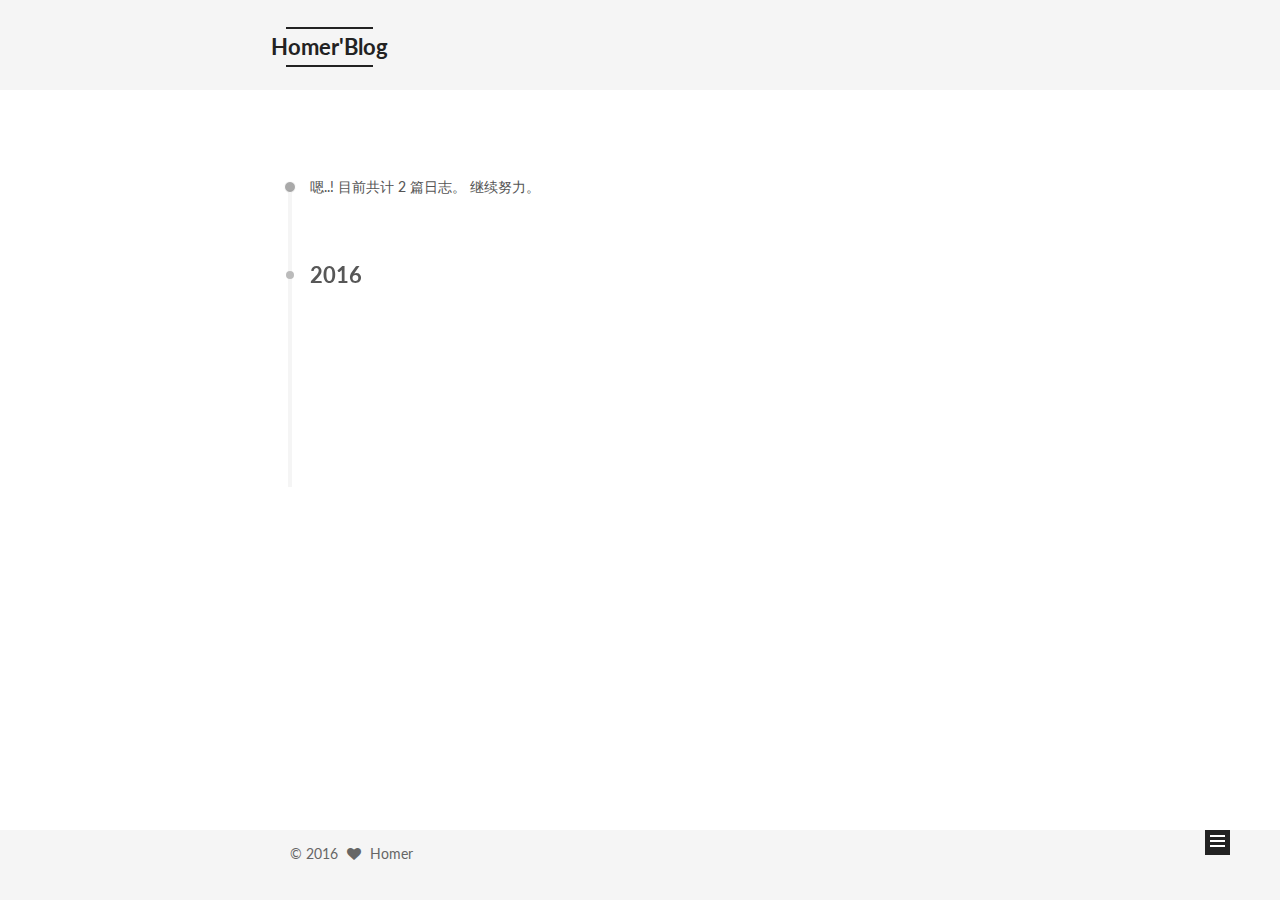
==== commit e3b19201: "Site updated: 2016-12-22 17:05:39" ====
--- a/archives/index.html
+++ b/archives/index.html
@@ -5,7 +5,7 @@
   
 
 
-<html class="theme-next mist use-motion" lang="">
+<html class="theme-next mist use-motion" lang="zh-Hans">
 <head>
   <meta charset="UTF-8"/>
 <meta http-equiv="X-UA-Compatible" content="IE=edge" />
@@ -103,7 +103,7 @@
     motion: true,
     duoshuo: {
       userId: '0',
-      author: 'Author'
+      author: '博主'
     },
     algolia: {
       applicationID: '',
@@ -123,10 +123,10 @@
 
 
 
-  <title> Archiv | Homer'Blog </title>
+  <title> 归档 | Homer'Blog </title>
 </head>
 
-<body itemscope itemtype="http://schema.org/WebPage" lang="">
+<body itemscope itemtype="http://schema.org/WebPage" lang="zh-Hans">
 
   
 
@@ -181,7 +181,7 @@
             
               <i class="menu-item-icon fa fa-fw fa-home"></i> <br />
             
-            Startseite
+            首页
           </a>
         </li>
       
@@ -191,7 +191,7 @@
             
               <i class="menu-item-icon fa fa-fw fa-archive"></i> <br />
             
-            Archiv
+            归档
           </a>
         </li>
       
@@ -201,7 +201,7 @@
             
               <i class="menu-item-icon fa fa-fw fa-tags"></i> <br />
             
-            Tags
+            标签
           </a>
         </li>
       
@@ -233,7 +233,7 @@
       
         
       
-      Öhm..! Insgesamt 5 Artikel. Bleib dran.
+      嗯..! 目前共计 2 篇日志。 继续努力。
     </span>
 
     
@@ -257,46 +257,9 @@
 
       <h1 class="post-title">
         
-            <a class="post-title-link" href="/2016/12/22/hello-world/" itemprop="url">
+            <a class="post-title-link" href="/2016/12/05/JVM系统属性/" itemprop="url">
               
-                <span itemprop="name">Hello World</span>
-              
-            </a>
-        
-      </h1>
-
-      <div class="post-meta">
-        <time class="post-time" itemprop="dateCreated"
-              datetime="2016-12-22T16:33:29+08:00"
-              content="2016-12-22" >
-          12-22
-        </time>
-      </div>
-
-    </header>
-  </article>
-
-
-
-    
-
-      
-      
-      
-
-      
-      
-
-      
-
-  <article class="post post-type-normal" itemscope itemtype="http://schema.org/Article">
-    <header class="post-header">
-
-      <h1 class="post-title">
-        
-            <a class="post-title-link" href="/2016/12/05/MySql数据类型/" itemprop="url">
-              
-                <span itemprop="name">MySQL数据类型</span>
+                <span itemprop="name">JVM系统属性</span>
               
             </a>
         
@@ -334,80 +297,6 @@
             <a class="post-title-link" href="/2016/12/05/MySql函数大全/" itemprop="url">
               
                 <span itemprop="name">MySQL函数大全</span>
-              
-            </a>
-        
-      </h1>
-
-      <div class="post-meta">
-        <time class="post-time" itemprop="dateCreated"
-              datetime="2016-12-05T17:12:04+08:00"
-              content="2016-12-05" >
-          12-05
-        </time>
-      </div>
-
-    </header>
-  </article>
-
-
-
-    
-
-      
-      
-      
-
-      
-      
-
-      
-
-  <article class="post post-type-normal" itemscope itemtype="http://schema.org/Article">
-    <header class="post-header">
-
-      <h1 class="post-title">
-        
-            <a class="post-title-link" href="/2016/12/05/JVM系统属性/" itemprop="url">
-              
-                <span itemprop="name">JVM系统属性</span>
-              
-            </a>
-        
-      </h1>
-
-      <div class="post-meta">
-        <time class="post-time" itemprop="dateCreated"
-              datetime="2016-12-05T17:12:04+08:00"
-              content="2016-12-05" >
-          12-05
-        </time>
-      </div>
-
-    </header>
-  </article>
-
-
-
-    
-
-      
-      
-      
-
-      
-      
-
-      
-
-  <article class="post post-type-normal" itemscope itemtype="http://schema.org/Article">
-    <header class="post-header">
-
-      <h1 class="post-title">
-        
-            <a class="post-title-link" href="/2016/12/05/Velocity-中加载Vm的三种方式/" itemprop="url">
-              
-                <span itemprop="name">Velocity 中加载Vm的三种方式</span>
               
             </a>
         
@@ -470,8 +359,8 @@
         <nav class="site-state motion-element">
           <div class="site-state-item site-state-posts">
             <a href="/archives">
-              <span class="site-state-item-count">5</span>
-              <span class="site-state-item-name">Artikel</span>
+              <span class="site-state-item-count">2</span>
+              <span class="site-state-item-name">日志</span>
             </a>
           </div>
 
@@ -481,7 +370,7 @@
             <div class="site-state-item site-state-tags">
               <a href="/tags">
                 <span class="site-state-item-count">3</span>
-                <span class="site-state-item-name">Tags</span>
+                <span class="site-state-item-name">标签</span>
               </a>
             </div>
           
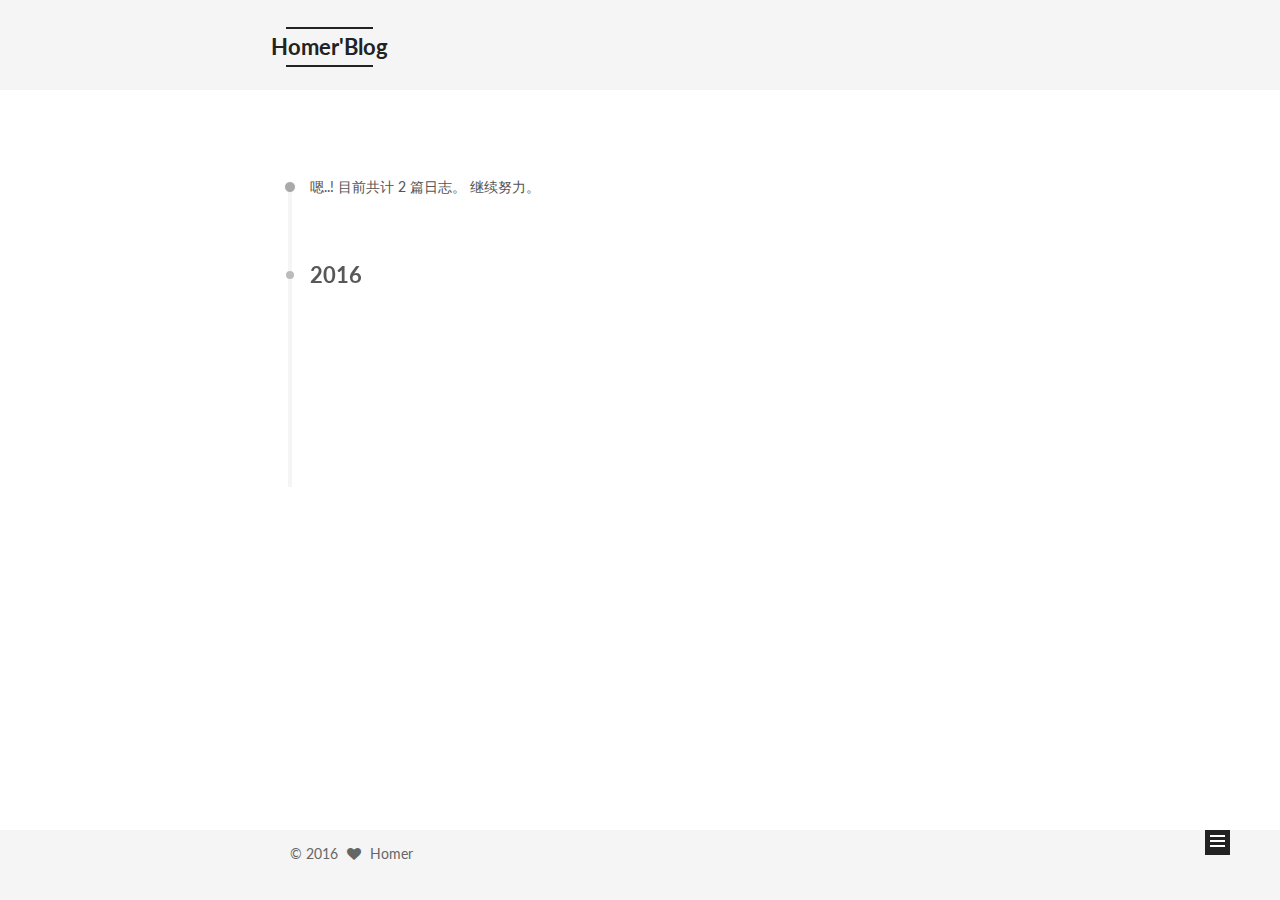
==== commit 58cd8401: "Site updated: 2016-12-22 17:06:31" ====
--- a/archives/index.html
+++ b/archives/index.html
@@ -369,7 +369,7 @@
           
             <div class="site-state-item site-state-tags">
               <a href="/tags">
-                <span class="site-state-item-count">3</span>
+                <span class="site-state-item-count">2</span>
                 <span class="site-state-item-name">标签</span>
               </a>
             </div>
--- a/css/main.css
+++ b/css/main.css
@@ -1680,7 +1680,7 @@
   width: 4px;
   height: 4px;
   border-radius: 50%;
-  background: #de414d;
+  background: #bbff90;
 }
 .links-of-blogroll {
   font-size: 13px;
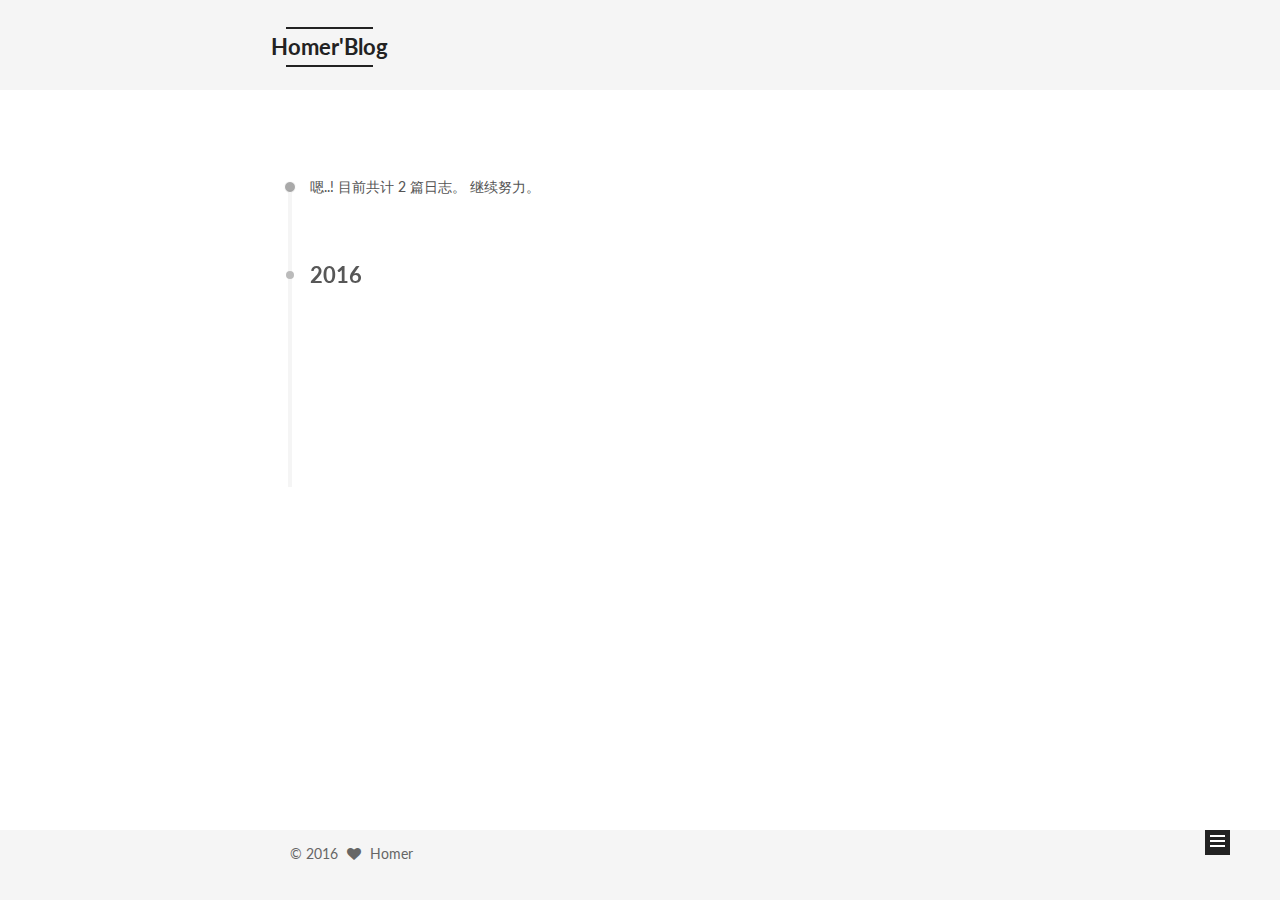
==== commit 862732d3: "Site updated: 2016-12-22 17:12:05" ====
--- a/archives/index.html
+++ b/archives/index.html
@@ -257,9 +257,9 @@
 
       <h1 class="post-title">
         
-            <a class="post-title-link" href="/2016/12/05/JVM系统属性/" itemprop="url">
+            <a class="post-title-link" href="/2016/12/05/MySql函数大全/" itemprop="url">
               
-                <span itemprop="name">JVM系统属性</span>
+                <span itemprop="name">MySQL函数大全</span>
               
             </a>
         
@@ -294,9 +294,9 @@
 
       <h1 class="post-title">
         
-            <a class="post-title-link" href="/2016/12/05/MySql函数大全/" itemprop="url">
+            <a class="post-title-link" href="/2016/12/05/JVM系统属性/" itemprop="url">
               
-                <span itemprop="name">MySQL函数大全</span>
+                <span itemprop="name">JVM系统属性</span>
               
             </a>
         
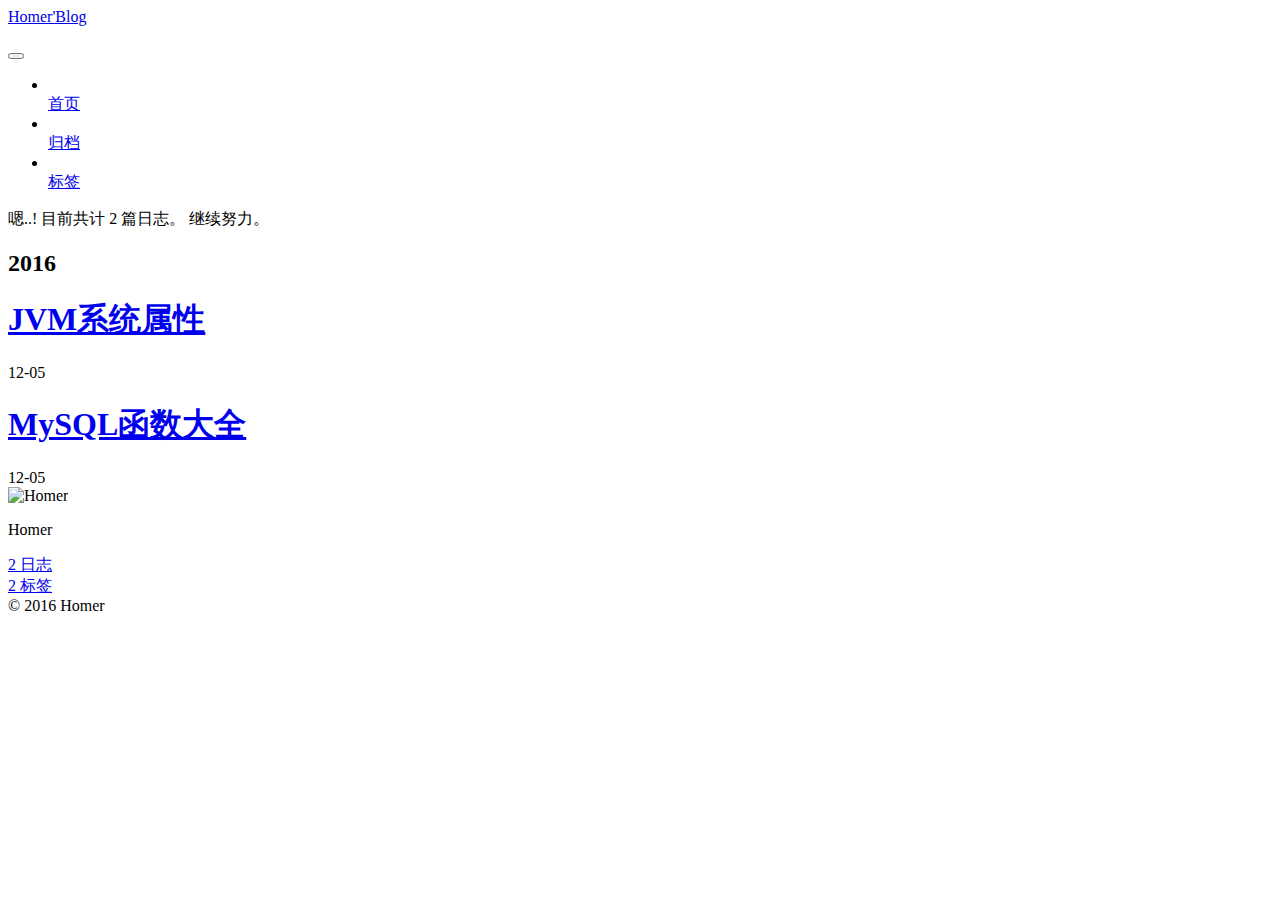
==== commit 0d8de35b: "Site updated: 2016-12-22 17:17:05" ====
--- a/archives/index.html
+++ b/archives/index.html
@@ -29,7 +29,7 @@
 
   
   
-  <link href="/lib/fancybox/source/jquery.fancybox.css?v=2.1.5" rel="stylesheet" type="text/css" />
+  <link href="/blog/lib/fancybox/source/jquery.fancybox.css?v=2.1.5" rel="stylesheet" type="text/css" />
 
 
 
@@ -63,9 +63,9 @@
 
 
 
-<link href="/lib/font-awesome/css/font-awesome.min.css?v=4.6.2" rel="stylesheet" type="text/css" />
-
-<link href="/css/main.css?v=5.1.0" rel="stylesheet" type="text/css" />
+<link href="/blog/lib/font-awesome/css/font-awesome.min.css?v=4.6.2" rel="stylesheet" type="text/css" />
+
+<link href="/blog/css/main.css?v=5.1.0" rel="stylesheet" type="text/css" />
 
 
   <meta name="keywords" content="Hexo, NexT" />
@@ -77,7 +77,7 @@
 
 
 
-  <link rel="shortcut icon" type="image/x-icon" href="/favicon.ico?v=5.1.0" />
+  <link rel="shortcut icon" type="image/x-icon" href="/blog/favicon.ico?v=5.1.0" />
 
 
 
@@ -86,7 +86,7 @@
 
 <meta property="og:type" content="website">
 <meta property="og:title" content="Homer'Blog">
-<meta property="og:url" content="http://yoursite.com/archives/index.html">
+<meta property="og:url" content="https://ishomer.github.io/archives/index.html">
 <meta property="og:site_name" content="Homer'Blog">
 <meta name="twitter:card" content="summary">
 <meta name="twitter:title" content="Homer'Blog">
@@ -96,7 +96,7 @@
 <script type="text/javascript" id="hexo.configurations">
   var NexT = window.NexT || {};
   var CONFIG = {
-    root: '/',
+    root: '/blog/',
     scheme: 'Mist',
     sidebar: {"position":"left","display":"post"},
     fancybox: true,
@@ -117,7 +117,7 @@
 
 
 
-  <link rel="canonical" href="http://yoursite.com/archives/"/>
+  <link rel="canonical" href="https://ishomer.github.io/archives/"/>
 
 
 
@@ -152,7 +152,7 @@
   
 
   <div class="custom-logo-site-title">
-    <a href="/"  class="brand" rel="start">
+    <a href="/blog/"  class="brand" rel="start">
       <span class="logo-line-before"><i></i></span>
       <span class="site-title">Homer'Blog</span>
       <span class="logo-line-after"><i></i></span>
@@ -177,7 +177,7 @@
       
         
         <li class="menu-item menu-item-home">
-          <a href="/" rel="section">
+          <a href="/blog/" rel="section">
             
               <i class="menu-item-icon fa fa-fw fa-home"></i> <br />
             
@@ -187,7 +187,7 @@
       
         
         <li class="menu-item menu-item-archives">
-          <a href="/archives" rel="section">
+          <a href="/blog/archives" rel="section">
             
               <i class="menu-item-icon fa fa-fw fa-archive"></i> <br />
             
@@ -197,7 +197,7 @@
       
         
         <li class="menu-item menu-item-tags">
-          <a href="/tags" rel="section">
+          <a href="/blog/tags" rel="section">
             
               <i class="menu-item-icon fa fa-fw fa-tags"></i> <br />
             
@@ -257,9 +257,9 @@
 
       <h1 class="post-title">
         
-            <a class="post-title-link" href="/2016/12/05/MySql函数大全/" itemprop="url">
+            <a class="post-title-link" href="/blog/2016/12/05/JVM系统属性/" itemprop="url">
               
-                <span itemprop="name">MySQL函数大全</span>
+                <span itemprop="name">JVM系统属性</span>
               
             </a>
         
@@ -294,9 +294,9 @@
 
       <h1 class="post-title">
         
-            <a class="post-title-link" href="/2016/12/05/JVM系统属性/" itemprop="url">
+            <a class="post-title-link" href="/blog/2016/12/05/MySql函数大全/" itemprop="url">
               
-                <span itemprop="name">JVM系统属性</span>
+                <span itemprop="name">MySQL函数大全</span>
               
             </a>
         
@@ -351,14 +351,14 @@
       <section class="site-overview sidebar-panel sidebar-panel-active">
         <div class="site-author motion-element" itemprop="author" itemscope itemtype="http://schema.org/Person">
           <img class="site-author-image" itemprop="image"
-               src="/images/avatar.png"
+               src="/blog/images/avatar.png"
                alt="Homer" />
           <p class="site-author-name" itemprop="name">Homer</p>
           <p class="site-description motion-element" itemprop="description"></p>
         </div>
         <nav class="site-state motion-element">
           <div class="site-state-item site-state-posts">
-            <a href="/archives">
+            <a href="/blog/archives">
               <span class="site-state-item-count">2</span>
               <span class="site-state-item-name">日志</span>
             </a>
@@ -368,7 +368,7 @@
 
           
             <div class="site-state-item site-state-tags">
-              <a href="/tags">
+              <a href="/blog/tags">
                 <span class="site-state-item-count">2</span>
                 <span class="site-state-item-name">标签</span>
               </a>
@@ -450,30 +450,30 @@
 
 
   
-  <script type="text/javascript" src="/lib/jquery/index.js?v=2.1.3"></script>
-
-  
-  <script type="text/javascript" src="/lib/fastclick/lib/fastclick.min.js?v=1.0.6"></script>
-
-  
-  <script type="text/javascript" src="/lib/jquery_lazyload/jquery.lazyload.js?v=1.9.7"></script>
-
-  
-  <script type="text/javascript" src="/lib/velocity/velocity.min.js?v=1.2.1"></script>
-
-  
-  <script type="text/javascript" src="/lib/velocity/velocity.ui.min.js?v=1.2.1"></script>
-
-  
-  <script type="text/javascript" src="/lib/fancybox/source/jquery.fancybox.pack.js?v=2.1.5"></script>
-
-
-  
-
-
-  <script type="text/javascript" src="/js/src/utils.js?v=5.1.0"></script>
-
-  <script type="text/javascript" src="/js/src/motion.js?v=5.1.0"></script>
+  <script type="text/javascript" src="/blog/lib/jquery/index.js?v=2.1.3"></script>
+
+  
+  <script type="text/javascript" src="/blog/lib/fastclick/lib/fastclick.min.js?v=1.0.6"></script>
+
+  
+  <script type="text/javascript" src="/blog/lib/jquery_lazyload/jquery.lazyload.js?v=1.9.7"></script>
+
+  
+  <script type="text/javascript" src="/blog/lib/velocity/velocity.min.js?v=1.2.1"></script>
+
+  
+  <script type="text/javascript" src="/blog/lib/velocity/velocity.ui.min.js?v=1.2.1"></script>
+
+  
+  <script type="text/javascript" src="/blog/lib/fancybox/source/jquery.fancybox.pack.js?v=2.1.5"></script>
+
+
+  
+
+
+  <script type="text/javascript" src="/blog/js/src/utils.js?v=5.1.0"></script>
+
+  <script type="text/javascript" src="/blog/js/src/motion.js?v=5.1.0"></script>
 
 
 
@@ -491,7 +491,7 @@
   
 
 
-  <script type="text/javascript" src="/js/src/bootstrap.js?v=5.1.0"></script>
+  <script type="text/javascript" src="/blog/js/src/bootstrap.js?v=5.1.0"></script>
 
 
 
@@ -517,8 +517,8 @@
   
     
     
-    <script src="/lib/ua-parser-js/dist/ua-parser.min.js?v=0.7.9"></script>
-    <script src="/js/src/hook-duoshuo.js"></script>
+    <script src="/blog/lib/ua-parser-js/dist/ua-parser.min.js?v=0.7.9"></script>
+    <script src="/blog/js/src/hook-duoshuo.js"></script>
   
 
 
